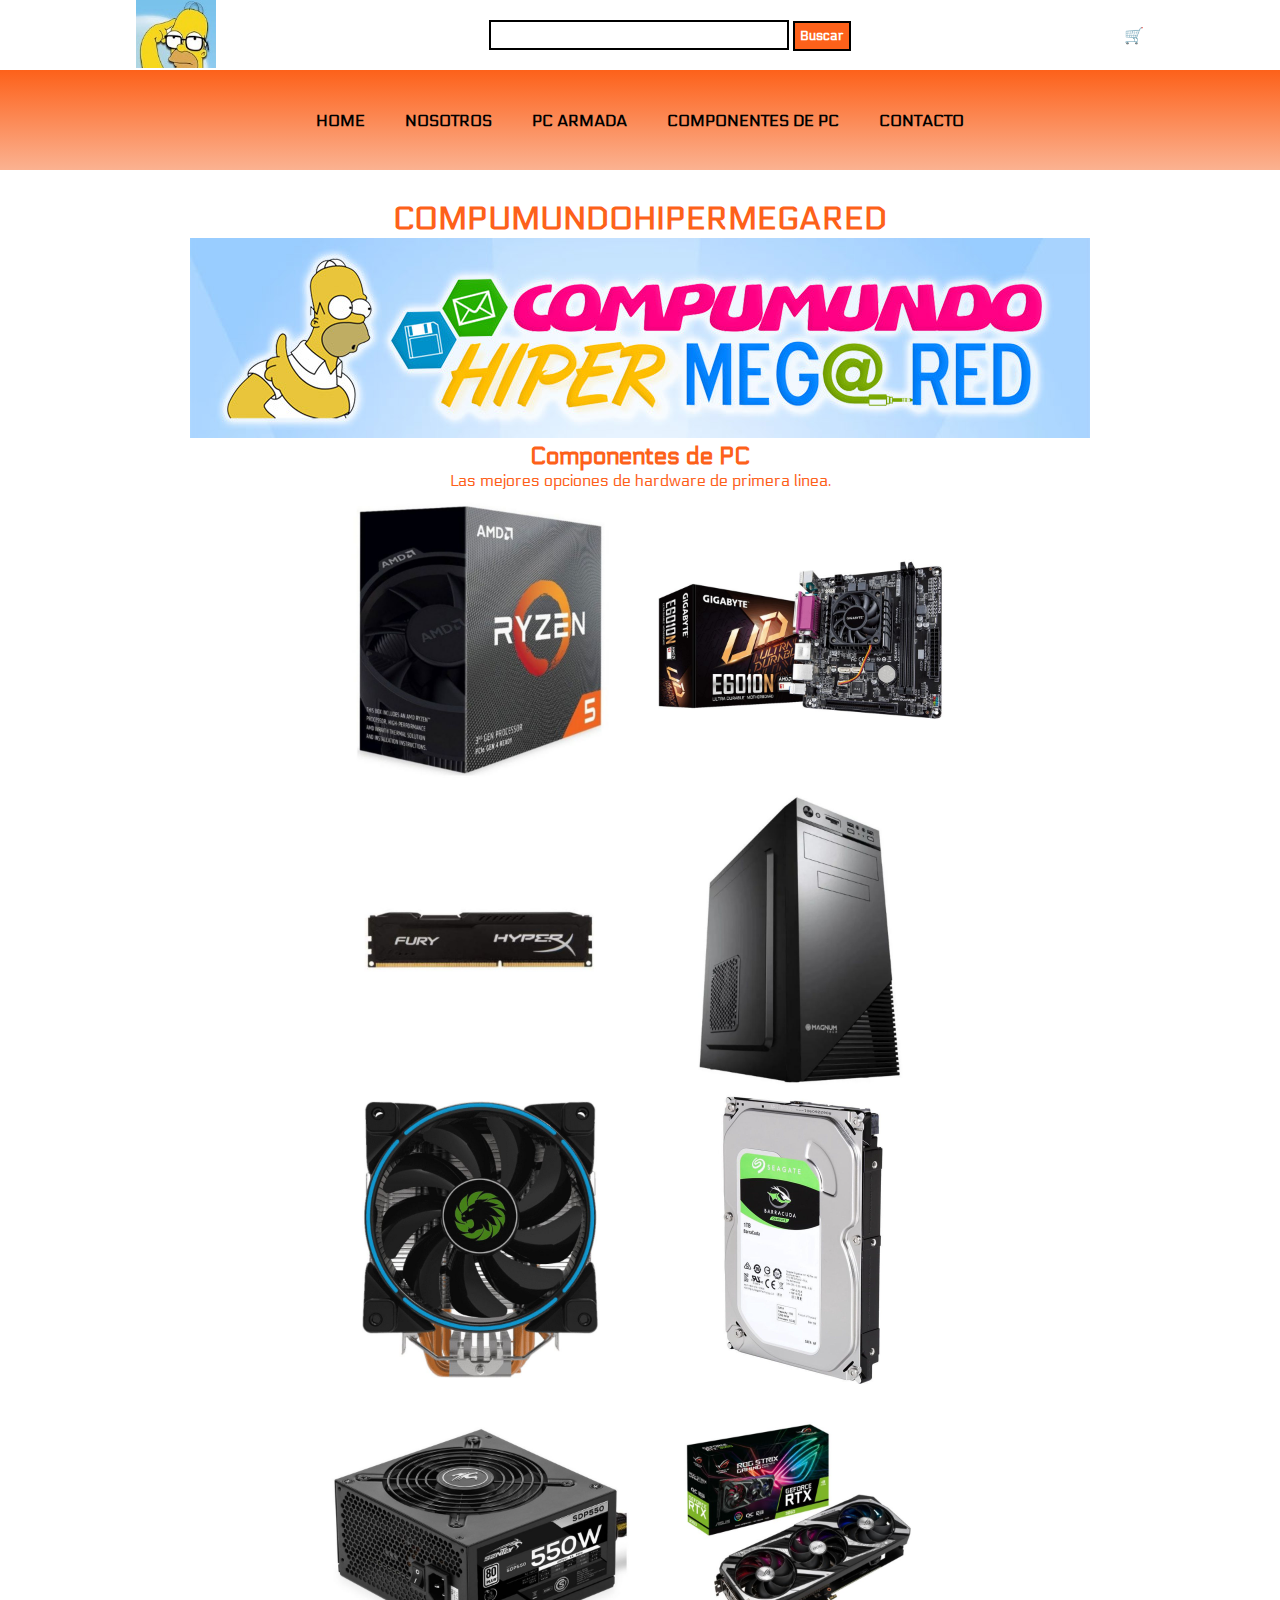
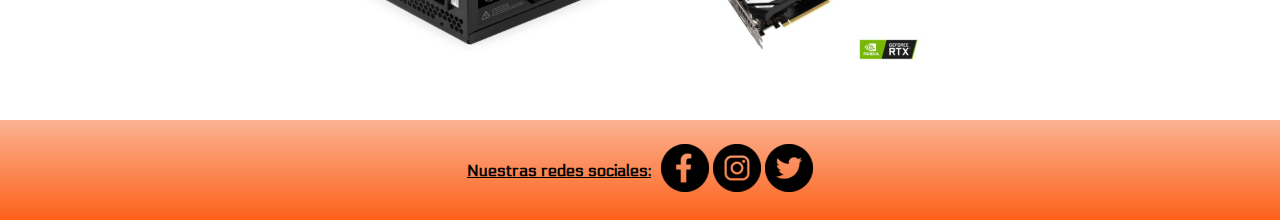
==== pages/componentes.html @ cce5738a "Primera subida de mi proyecto web" ====
<!DOCTYPE html>
<html lang="es">

<head>
    <meta charset="UTF-8">
    <meta http-equiv="X-UA-Compatible" content="IE=edge">
    <meta name="viewport" content="width=device-width, initial-scale=1.0">
    <link rel="icon" href="../img/logos/compu-logo.jpg">
    <title>COMPUMUNDOHIPERMEGARED</title>
    <link rel="stylesheet" href="../css/styles.css">
    <link rel="preconnect" href="https://fonts.gstatic.com">
    <link href="https://fonts.googleapis.com/css2?family=Electrolize&display=swap" rel="stylesheet">
</head>

<body>
    <header class="header">
        <div class="header__searchbar">
            <div>
                <a href="../index.html"><img src="../img/logos/compu-logo.jpg" class="header__logo" alt="ComupundoHiperMegaRed-logo"></a>
            </div>
            <div class="header__searcharea">
                <input type="search" name="" class="header__searchinput">
                <button class="button">Buscar</button>
            </div>
            <div>
                <span>🛒</span>
            </div>
        </div>
        <nav class="header__navbar">
            <ul class="header__navbar header__navbar--destacar">
                <li><a href="../index.html">HOME</a></li>
                <li><a href="nosotros.html">NOSOTROS</a></li>
                <li><a href="pcarmada.html">PC ARMADA</a></li>
                <li><a href="componentes.html">COMPONENTES DE PC</a></li>
                <li><a href="contacto.html">CONTACTO</a></li>
            </ul>
        </nav>
    </header>
    
    <main class="main">
        <div class="main__texto">
            <h1>COMPUMUNDOHIPERMEGARED</h1>
            <img src="../img/banners/banner-compu.jpg" alt="banner-componentes">
            <h2>Componentes de PC</h2>
            <p>Las mejores opciones de hardware de primera linea.</p>
        </div>
        <div id="main__componentesPC">
            <div id="img1">
                <img src="../img/componentes/micro1.jpeg" alt="microprocesador">
            </div>
            <div id="img2">
                <img src="../img/componentes/mother2.jpeg" alt="mother">
            </div>
            <div id="img3">
                <img src="../img/componentes/memoria3.jpeg" alt="memoria RAM">
            </div>
            <div id="img4">
                <img src="../img/componentes/gabinete4.jpeg" alt="gabinete CPU">
            </div>
            <div id="img5">
                <img src="../img/componentes/cooler5.jpeg" alt="cooler microprocesador">
            </div>
            <div id="img6">
                <img src="../img/componentes/HDD6.jpeg" alt="disco rigido">
            </div>
            <div id="img7">
                <img src="../img/componentes/fuente7.jpeg" alt="fuente de alimentacion">
            </div>
            <div id="img8">
                <img src="../img/componentes/GPU8.jpeg" alt="placa de video">
            </div>
        </div>
    </main>

    <footer class="footer">
        <span class="footer__texto">Nuestras redes sociales:</span>
        <div class="footer__redesSociales">
            <a href="https://es-la.facebook.com/"><img src="../img/logos/facebook-logo.png" alt="Facebook"></a>
            <a href="https://www.instagram.com/?hl=es-la"><img src="../img/logos/instagram-logo.png" alt="instagram"></a>
            <a href="https://twitter.com/home?lang=es"><img src="../img/logos/twitter_logo.png" alt="twitter"></a>
        </div>
    </footer>
</body>

</html>
---- css/styles.css ----
/* reseteador */
*{
    margin: 0;
    padding: 0;
    box-sizing: border-box;
}

/* header inicio */
.header{
    width: 100%;
    background-color: white;
    font-family: 'Electrolize', sans-serif;
}

.header__searchbar{
    height: 70px;

    /* flexbox */
    display: flex;
    align-items: center;
    justify-content: space-around;
}

.header__logo{
    height: 70px;
    width: 80px;
}

.header__searcharea{
    height: 30px;
}

.header__searchinput{
    height: 100%;
    width: 300px;
    border: black solid 2px;
}

.button {
    height: 100%;
    border: 2px solid black;
    color: white;
    background-color: #fd611a;
    text-align: center;
    font-weight: bolder;
    font-family: 'Electrolize', sans-serif;
    cursor: pointer;
    padding: 5px;
}

.button:hover{
    transition: 1s;
    font-size: 1rem;
}

.header__navbar{
    height: 100px;
    background: rgb(253,97,26);
    background: linear-gradient(180deg, rgba(253,97,26,1) 0%, rgba(251,178,145,1) 100%);
    font-weight: bold;
    
    /* flexbox */
    display: flex;
    align-items: center;
    justify-content: center;
    gap: 40px;
}

.header__navbar li{
    list-style: none;
}

.header__navbar a{
    text-decoration: none;
    color: black;
}

.header__navbar--destacar a:hover{
    background-color: black;
    font-weight: 700;
    color: white;
    padding: 4px;
    text-decoration: none;
}
/* header fin */

/* main inicio */
.main{
    background-color: white;
    text-align: center;
    font-family: 'Electrolize', sans-serif;
    margin: 30px 0px;
    display: flex;
    flex-direction: column;
    align-items: center;
}

.main__texto{
    color: #fd611a;
}

.main__nosotros{
    display: grid;
    grid-template-columns: 25% 50% 25%;
    grid-template-rows: 40px 60px;
    grid-template-areas: ". tituloNosotros ."
                         ". parrafoNosotros .";
}

#tituloNosotros { grid-area: tituloNosotros; }
#parrafoNosotros { grid-area: parrafoNosotros; }

.main__tablaPcArmada{
    margin-top: 30px;
    /* display: grid;
    grid-template-columns: 25% 50% 25%;
    grid-template-areas: ". main__tabla ."; */
}

.main__tabla {
    border: 3px solid;
    /* grid-area: main__tabla; */
}

.main__tablatitulo {
    color: red;
    font-size: x-large;
    font-weight: bold;
}

.main__tabla--head th{
    border: 2px solid;
    color: orangered;
}

.main__tabla--data td{
    border: 1px solid;
    color: chocolate;
}
.main__tabla--data li{
    list-style: none;
}

/* grid */
#main__componentesPC{
    display: grid;
    grid-template-columns: 25% 25% 25% 25%;
    grid-template-rows: 300px 300px 300px 300px;
    grid-template-areas: ". foto1 foto2 ."
                         ". foto3 foto4 ."
                         ". foto5 foto6 ."
                         ". foto7 foto8 .";
}

/* grid */
#img1 { grid-area: foto1; }
#img2 { grid-area: foto2; }
#img3 { grid-area: foto3; }
#img4 { grid-area: foto4; }
#img5 { grid-area: foto5; }
#img6 { grid-area: foto6; }
#img7 { grid-area: foto7; }
#img8 { grid-area: foto8; }

#main__componentesPC{
    max-width: 100%;
    max-height: 100%;
    width: 100%;
}

#main__componentesPC img{
    width: 300px;
}

.main__form{
    margin-top: 20px;
    width: 20%;
    padding: 40px 0px;
    border: solid 1px black;
}

#nombreUsuario:focus, #apellidoUsuario:focus, #emailUsuario:focus{
    width: 210px;
    height: 25px;
    background-color: rgb(247, 223, 177);
}
/* main fin */

/* footer inicio */
.footer{
    height: 100px;
    background: rgb(253,97,26);
    background: linear-gradient(0deg, rgba(253,97,26,1) 0%, rgba(251,178,145,1) 100%);
    font-family: 'Electrolize', sans-serif;

    /* flexbox */
    display: flex;
    justify-content: center;
    align-items: center;
    gap: 10px;
}

.footer__texto{
    font-style: normal;
    font-weight: bold;
    font-size: medium;
    text-decoration: underline;
}

.footer__rrss{
    /* flexbox */
    gap: 7px;
}

.footer__rrss:hover {
    transition: 3s;
    font-size: 1.5rem;
}
/* footer fin */
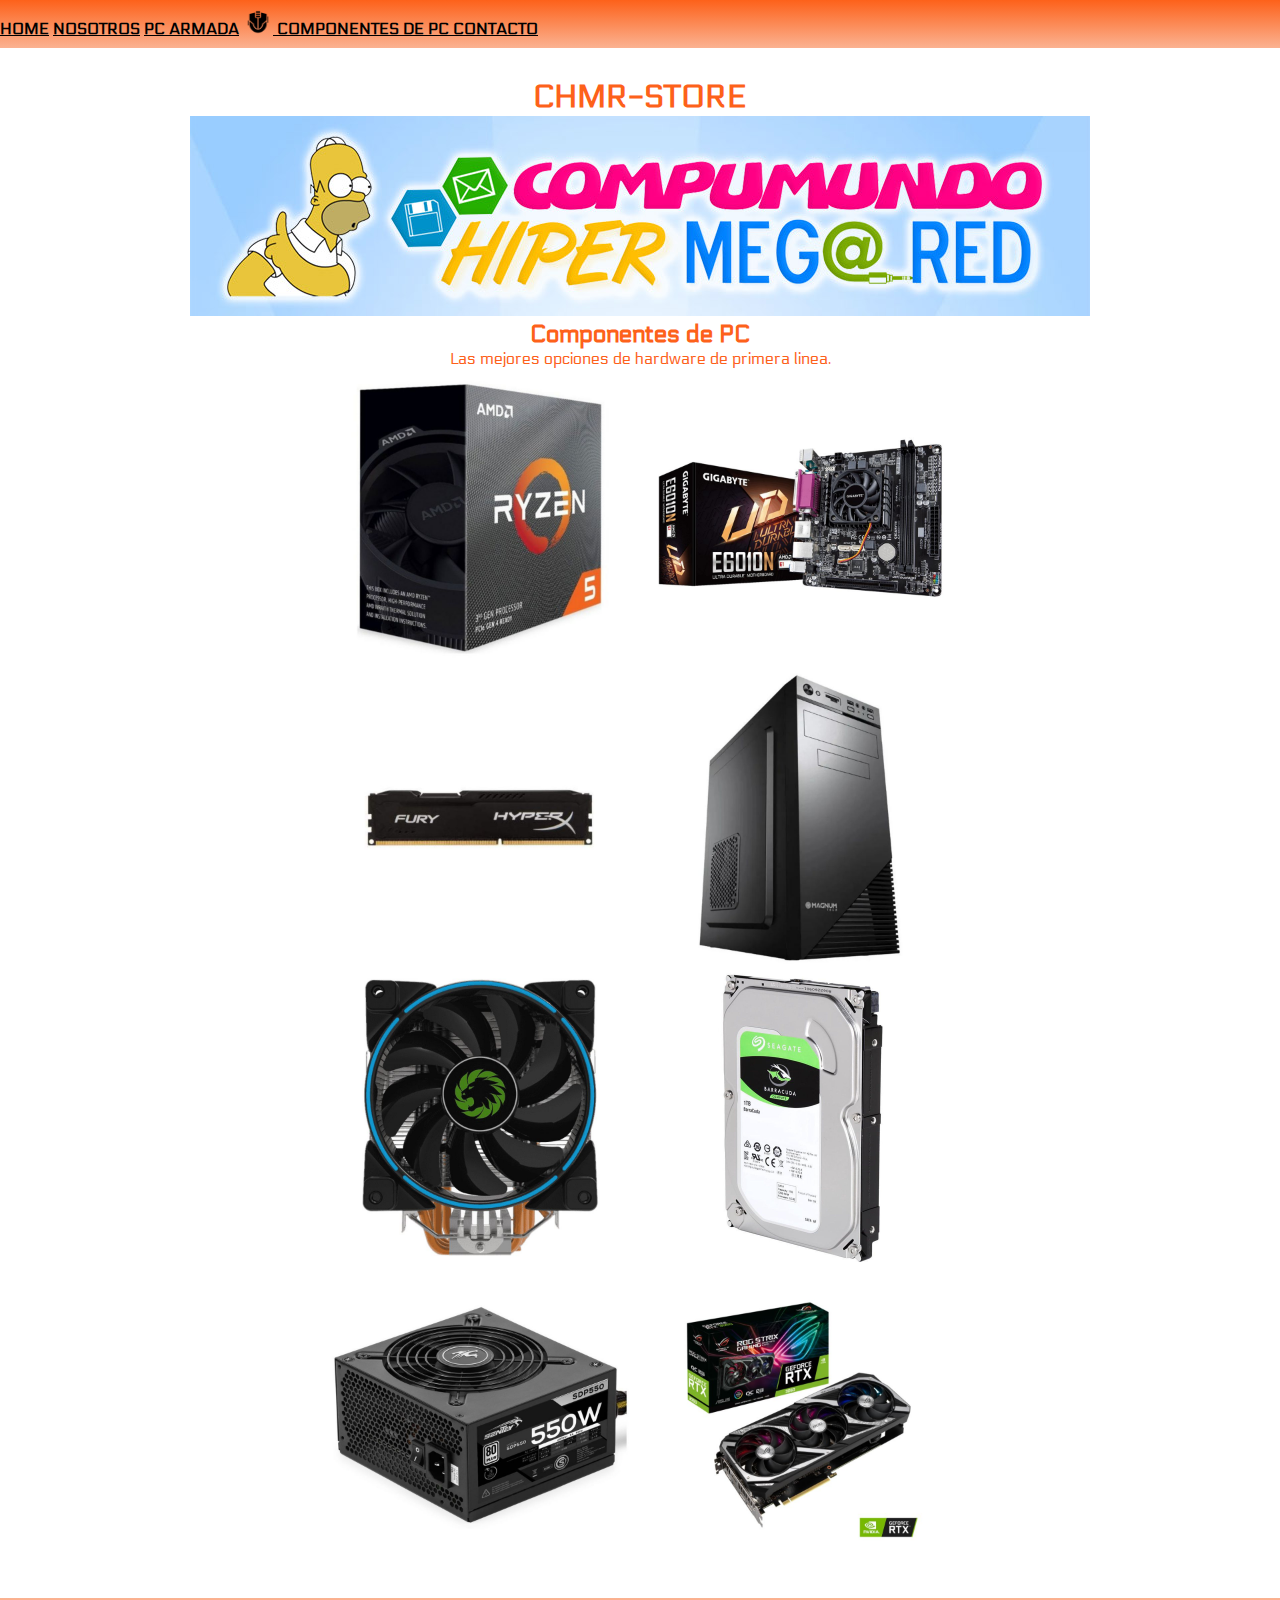
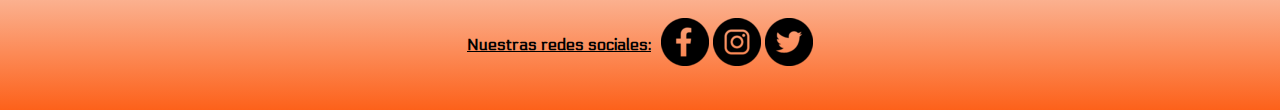
==== commit c49765e1: "Agregue Bootstrap con JS" ====
--- a/pages/componentes.html
+++ b/pages/componentes.html
@@ -5,8 +5,9 @@
     <meta charset="UTF-8">
     <meta http-equiv="X-UA-Compatible" content="IE=edge">
     <meta name="viewport" content="width=device-width, initial-scale=1.0">
+    <link href="https://cdn.jsdelivr.net/npm/bootstrap@5.0.2/dist/css/bootstrap.min.css" rel="stylesheet" integrity="sha384-EVSTQN3/azprG1Anm3QDgpJLIm9Nao0Yz1ztcQTwFspd3yD65VohhpuuCOmLASjC" crossorigin="anonymous">
     <link rel="icon" href="../img/logos/compu-logo.jpg">
-    <title>COMPUMUNDOHIPERMEGARED</title>
+    <title>CHMR-STORE</title>
     <link rel="stylesheet" href="../css/styles.css">
     <link rel="preconnect" href="https://fonts.gstatic.com">
     <link href="https://fonts.googleapis.com/css2?family=Electrolize&display=swap" rel="stylesheet">
@@ -14,32 +15,21 @@
 
 <body>
     <header class="header">
-        <div class="header__searchbar">
-            <div>
-                <a href="../index.html"><img src="../img/logos/compu-logo.jpg" class="header__logo" alt="ComupundoHiperMegaRed-logo"></a>
-            </div>
-            <div class="header__searcharea">
-                <input type="search" name="" class="header__searchinput">
-                <button class="button">Buscar</button>
-            </div>
-            <div>
-                <span>🛒</span>
-            </div>
-        </div>
-        <nav class="header__navbar">
-            <ul class="header__navbar header__navbar--destacar">
-                <li><a href="../index.html">HOME</a></li>
-                <li><a href="nosotros.html">NOSOTROS</a></li>
-                <li><a href="pcarmada.html">PC ARMADA</a></li>
-                <li><a href="componentes.html">COMPONENTES DE PC</a></li>
-                <li><a href="contacto.html">CONTACTO</a></li>
-            </ul>
+        <nav class="nav nav-pills flex-column flex-sm-row header__navbar">
+            <a class="flex-sm-fill text-sm-center nav-link header__hover" href="../index.html">HOME</a>
+            <a class="flex-sm-fill text-sm-center nav-link header__hover" href="./nosotros.html">NOSOTROS</a>
+            <a class="flex-sm-fill text-sm-center nav-link header__hover" href="./pcarmada.html">PC ARMADA</a>
+            <a class="flex-sm-fill text-sm-center nav-link header__hover" href="./componentes.html">
+                <img src="../img/logos/compu-logo.png" alt="CHMR-logo" width="30" height="24" class="d-inline-block align-text-top">
+                COMPONENTES DE PC
+            </a>
+            <a class="flex-sm-fill text-sm-center nav-link header__hover" href="./contacto.html">CONTACTO</a>
         </nav>
     </header>
     
     <main class="main">
         <div class="main__texto">
-            <h1>COMPUMUNDOHIPERMEGARED</h1>
+            <h1 class="main__titulo">CHMR-STORE</h1>
             <img src="../img/banners/banner-compu.jpg" alt="banner-componentes">
             <h2>Componentes de PC</h2>
             <p>Las mejores opciones de hardware de primera linea.</p>
@@ -74,12 +64,14 @@
 
     <footer class="footer">
         <span class="footer__texto">Nuestras redes sociales:</span>
-        <div class="footer__redesSociales">
-            <a href="https://es-la.facebook.com/"><img src="../img/logos/facebook-logo.png" alt="Facebook"></a>
-            <a href="https://www.instagram.com/?hl=es-la"><img src="../img/logos/instagram-logo.png" alt="instagram"></a>
-            <a href="https://twitter.com/home?lang=es"><img src="../img/logos/twitter_logo.png" alt="twitter"></a>
+        <div class="footer__rrss">
+            <a href="https://es-la.facebook.com/" class="footer__img"><img src="../img/logos/facebook-logo.png" alt="Facebook"></a>
+            <a href="https://www.instagram.com/?hl=es-la" class="footer__img"><img src="../img/logos/instagram-logo.png" alt="instagram"></a>
+            <a href="https://twitter.com/home?lang=es" class="footer__img"><img src="../img/logos/twitter_logo.png" alt="twitter"></a>
         </div>
     </footer>
+
+    <script src="https://cdn.jsdelivr.net/npm/bootstrap@5.0.2/dist/js/bootstrap.bundle.min.js" integrity="sha384-MrcW6ZMFYlzcLA8Nl+NtUVF0sA7MsXsP1UyJoMp4YLEuNSfAP+JcXn/tWtIaxVXM" crossorigin="anonymous"></script>
 </body>
 
 </html>--- a/css/styles.css
+++ b/css/styles.css
@@ -8,32 +8,24 @@
 /* header inicio */
 .header{
     width: 100%;
-    background-color: white;
     font-family: 'Electrolize', sans-serif;
+    background: rgb(253,97,26);
+    background: linear-gradient(180deg, rgba(253,97,26,1) 0%, rgba(251,178,145,1) 100%);
+    font-weight: bold;
 }
 
-.header__searchbar{
-    height: 70px;
-
-    /* flexbox */
-    display: flex;
-    align-items: center;
-    justify-content: space-around;
+.header__navbar{
+    padding: 10px 0px;
 }
 
-.header__logo{
-    height: 70px;
-    width: 80px;
+/* piso la clase de bootstrap nav-link */
+.nav-link{
+    color: black;
 }
 
-.header__searcharea{
-    height: 30px;
-}
-
-.header__searchinput{
-    height: 100%;
-    width: 300px;
-    border: black solid 2px;
+.header__hover:hover{
+    color: white;
+    background-color: #fd611a;
 }
 
 .button {
@@ -52,36 +44,6 @@
     transition: 1s;
     font-size: 1rem;
 }
-
-.header__navbar{
-    height: 100px;
-    background: rgb(253,97,26);
-    background: linear-gradient(180deg, rgba(253,97,26,1) 0%, rgba(251,178,145,1) 100%);
-    font-weight: bold;
-    
-    /* flexbox */
-    display: flex;
-    align-items: center;
-    justify-content: center;
-    gap: 40px;
-}
-
-.header__navbar li{
-    list-style: none;
-}
-
-.header__navbar a{
-    text-decoration: none;
-    color: black;
-}
-
-.header__navbar--destacar a:hover{
-    background-color: black;
-    font-weight: 700;
-    color: white;
-    padding: 4px;
-    text-decoration: none;
-}
 /* header fin */
 
 /* main inicio */
@@ -99,6 +61,10 @@
     color: #fd611a;
 }
 
+.main__titulo{
+    font-weight: bolder;
+}
+
 .main__nosotros{
     display: grid;
     grid-template-columns: 25% 50% 25%;
@@ -112,14 +78,10 @@
 
 .main__tablaPcArmada{
     margin-top: 30px;
-    /* display: grid;
-    grid-template-columns: 25% 50% 25%;
-    grid-template-areas: ". main__tabla ."; */
 }
 
 .main__tabla {
     border: 3px solid;
-    /* grid-area: main__tabla; */
 }
 
 .main__tablatitulo {
@@ -188,7 +150,7 @@
 
 /* footer inicio */
 .footer{
-    height: 100px;
+    padding: 20px 0px 40px;
     background: rgb(253,97,26);
     background: linear-gradient(0deg, rgba(253,97,26,1) 0%, rgba(251,178,145,1) 100%);
     font-family: 'Electrolize', sans-serif;
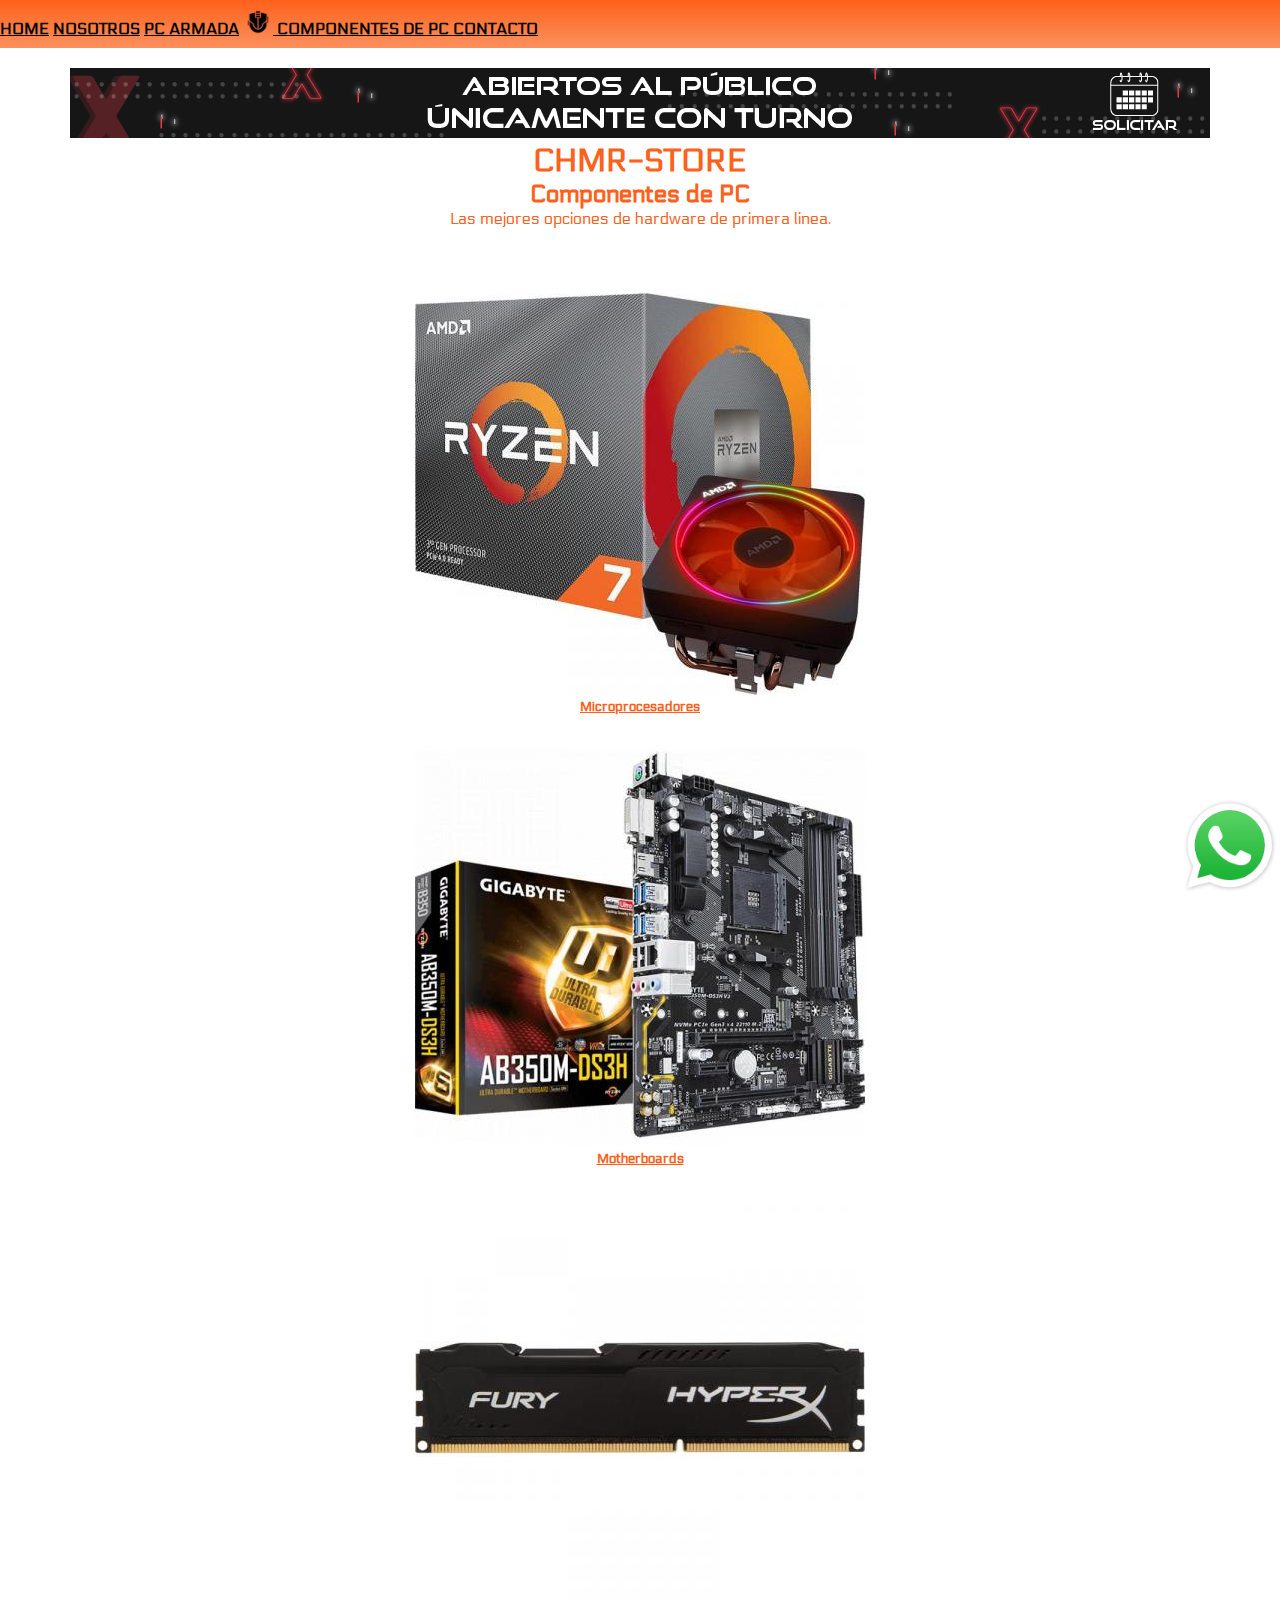
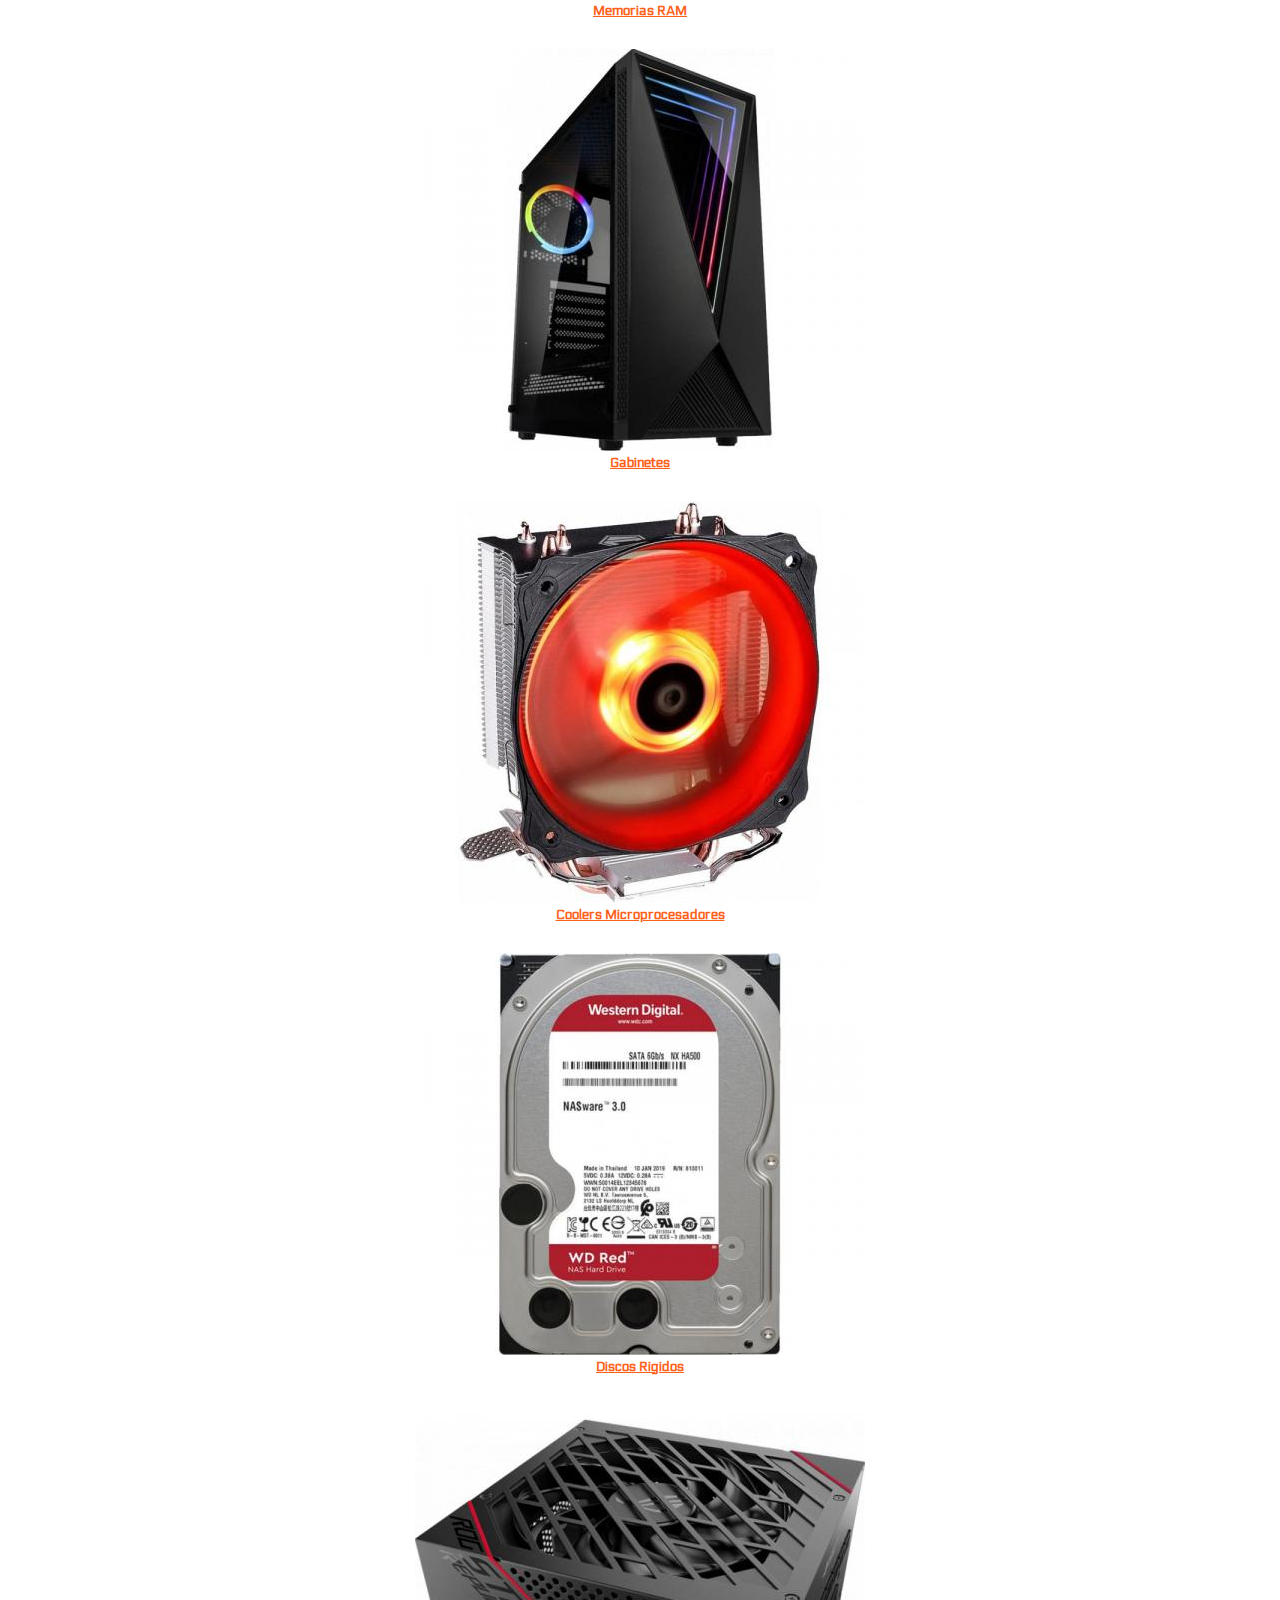
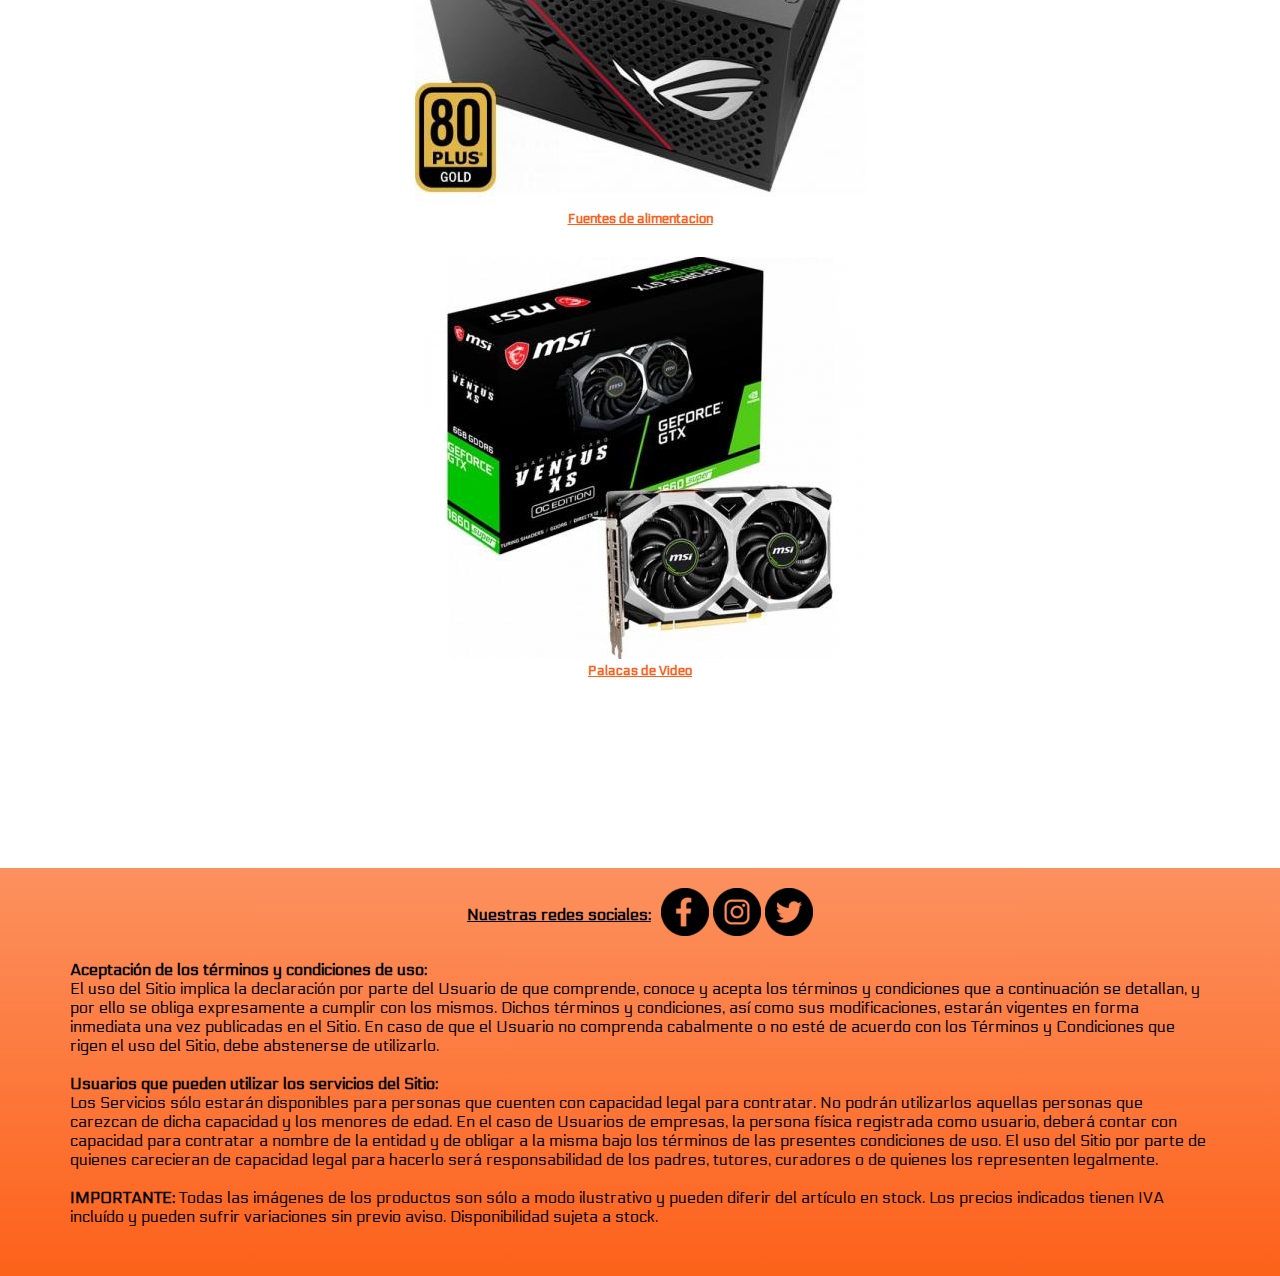
==== commit c1070498: "DESAFÍO COMPLEMENTARIO - Subida al servidor" ====
--- a/pages/componentes.html
+++ b/pages/componentes.html
@@ -5,9 +5,11 @@
     <meta charset="UTF-8">
     <meta http-equiv="X-UA-Compatible" content="IE=edge">
     <meta name="viewport" content="width=device-width, initial-scale=1.0">
+    <meta name="description" content="Tienda Informatica: Las mejores propuestas para hacer realidad tu PC GAMER.">
+    <meta name="keywords" content="COMPUTADORA, PC, INFORMATICA, GAMER, CPU, MICROPROCESADOR, AMD, INTEL, MOTHERBOARD, MEMORIA RAM, RYZEN, i5, i7, i9">
     <link href="https://cdn.jsdelivr.net/npm/bootstrap@5.0.2/dist/css/bootstrap.min.css" rel="stylesheet" integrity="sha384-EVSTQN3/azprG1Anm3QDgpJLIm9Nao0Yz1ztcQTwFspd3yD65VohhpuuCOmLASjC" crossorigin="anonymous">
-    <link rel="icon" href="../img/logos/compu-logo.jpg">
-    <title>CHMR-STORE</title>
+    <link rel="icon" href="../img/logos/compu-logo.png">
+    <title>COMPONENTES | CHMR-STORE®</title>
     <link rel="stylesheet" href="../css/styles.css">
     <link rel="preconnect" href="https://fonts.gstatic.com">
     <link href="https://fonts.googleapis.com/css2?family=Electrolize&display=swap" rel="stylesheet">
@@ -29,45 +31,111 @@
     
     <main class="main">
         <div class="main__texto">
+            <div class="main__componentesImg">
+                <img src="../img/banners/turnoweb.png" alt="banner-componentes" id="bannerGrande">
+                <img src="../img/banners/turnoweb-min.png" alt="banner-componentes" id="bannerChico">
+            </div>
             <h1 class="main__titulo">CHMR-STORE</h1>
-            <img src="../img/banners/banner-compu.jpg" alt="banner-componentes">
             <h2>Componentes de PC</h2>
             <p>Las mejores opciones de hardware de primera linea.</p>
         </div>
-        <div id="main__componentesPC">
-            <div id="img1">
-                <img src="../img/componentes/micro1.jpeg" alt="microprocesador">
+
+        <div class="row row-cols-1 row-cols-md-2 g-4 galeria">
+            <div class="col">
+                <div class="card">
+                    <img src="../img/componentes/micro1.jpeg" class="card-img-top" alt="microprocesador">
+                    <div class="card-body">
+                        <h5 class="card-title">Microprocesadores</h5>
+                    </div>
+                </div>
             </div>
-            <div id="img2">
-                <img src="../img/componentes/mother2.jpeg" alt="mother">
+            <div class="col">
+                <div class="card">
+                    <img src="../img/componentes/mother2.jpeg" class="card-img-top" alt="motherboard">
+                    <div class="card-body">
+                        <h5 class="card-title">Motherboards</h5>
+                    </div>
+                </div>
             </div>
-            <div id="img3">
-                <img src="../img/componentes/memoria3.jpeg" alt="memoria RAM">
+            <div class="col">
+                <div class="card">
+                    <img src="../img/componentes/memoria3.jpeg" class="card-img-top" alt="memoria">
+                    <div class="card-body">
+                        <h5 class="card-title">Memorias RAM</h5>
+                    </div>
+                </div>
             </div>
-            <div id="img4">
-                <img src="../img/componentes/gabinete4.jpeg" alt="gabinete CPU">
+            <div class="col">
+                <div class="card">
+                    <img src="../img/componentes/gabinete4.jpeg" class="card-img-top" alt="gabinete">
+                    <div class="card-body">
+                        <h5 class="card-title">Gabinetes</h5>
+                    </div>
+                </div>
             </div>
-            <div id="img5">
-                <img src="../img/componentes/cooler5.jpeg" alt="cooler microprocesador">
+            <div class="col">
+                <div class="card">
+                    <img src="../img/componentes/cooler5.jpeg" class="card-img-top" alt="cooler microprocesador">
+                    <div class="card-body">
+                        <h5 class="card-title">Coolers Microprocesadores</h5>
+                    </div>
+                </div>
             </div>
-            <div id="img6">
-                <img src="../img/componentes/HDD6.jpeg" alt="disco rigido">
+            <div class="col">
+                <div class="card">
+                    <img src="../img/componentes/HDD6.jpeg" class="card-img-top" alt="disco rigido">
+                    <div class="card-body">
+                        <h5 class="card-title">Discos Rigidos</h5>
+                    </div>
+                </div>
             </div>
-            <div id="img7">
-                <img src="../img/componentes/fuente7.jpeg" alt="fuente de alimentacion">
+            <div class="col">
+                <div class="card">
+                    <img src="../img/componentes/fuente7.jpeg" class="card-img-top" alt="fuente de alimentacion">
+                    <div class="card-body">
+                        <h5 class="card-title">Fuentes de alimentacion</h5>
+                    </div>
+                </div>
             </div>
-            <div id="img8">
-                <img src="../img/componentes/GPU8.jpeg" alt="placa de video">
+            <div class="col">
+                <div class="card">
+                    <img src="../img/componentes/GPU8.jpeg" class="card-img-top" alt="placa de video">
+                    <div class="card-body">
+                        <h5 class="card-title">Palacas de Video</h5>
+                    </div>
+                </div>
             </div>
+        </div>
+
+        <div class="main__wsp">
+            <a href="#"><img src="../img/logos/whatsappGreen.png" alt="whatsapp" width="100" height="100" class="wsp"></a>
         </div>
     </main>
 
     <footer class="footer">
-        <span class="footer__texto">Nuestras redes sociales:</span>
         <div class="footer__rrss">
-            <a href="https://es-la.facebook.com/" class="footer__img"><img src="../img/logos/facebook-logo.png" alt="Facebook"></a>
-            <a href="https://www.instagram.com/?hl=es-la" class="footer__img"><img src="../img/logos/instagram-logo.png" alt="instagram"></a>
-            <a href="https://twitter.com/home?lang=es" class="footer__img"><img src="../img/logos/twitter_logo.png" alt="twitter"></a>
+            <span class="footer__rrssTexto">Nuestras redes sociales:</span>
+            <div class="footer__rrssImg">
+                <a href="https://es-la.facebook.com/" class="footer__img"><img src="../img/logos/facebook-logo.png" alt="Facebook"></a>
+                <a href="https://www.instagram.com/?hl=es-la" class="footer__img"><img src="../img/logos/instagram-logo.png" alt="instagram"></a>
+                <a href="https://twitter.com/home?lang=es" class="footer__img"><img src="../img/logos/twitter_logo.png" alt="twitter"></a>
+            </div>
+        </div>
+        <div class="footer__legales">
+            <p>
+                <strong>Aceptación de los términos y condiciones de uso:</strong><br>
+                El uso del Sitio implica la declaración por parte del Usuario de que comprende, conoce y acepta los términos y condiciones que a continuación se detallan, y por ello se obliga expresamente a cumplir con los mismos. 
+                Dichos términos y condiciones, así como sus modificaciones, estarán vigentes en forma inmediata una vez publicadas en el Sitio. 
+                En caso de que el Usuario no comprenda cabalmente o no esté de acuerdo con los Términos y Condiciones que rigen el uso del Sitio, debe abstenerse de utilizarlo.
+                <br><br>
+                <strong>Usuarios que pueden utilizar los servicios del Sitio:</strong><br>
+                Los Servicios sólo estarán disponibles para personas que cuenten con capacidad legal para contratar. No podrán utilizarlos aquellas personas que carezcan de dicha capacidad y los menores de edad. 
+                En el caso de Usuarios de empresas, la persona física registrada como usuario, deberá contar con capacidad para contratar a nombre de la entidad y de obligar a la misma bajo los términos de las presentes condiciones de uso. 
+                El uso del Sitio por parte de quienes carecieran de capacidad legal para hacerlo será responsabilidad de los padres, tutores, curadores o de quienes los representen legalmente.
+                <br><br>
+                <strong>IMPORTANTE:</strong> Todas las imágenes de los productos son sólo a modo ilustrativo y pueden diferir del artículo en stock. Los precios indicados tienen IVA incluído y pueden sufrir variaciones sin previo aviso. 
+                Disponibilidad sujeta a stock.
+            </p>
         </div>
     </footer>
 
--- a/css/styles.css
+++ b/css/styles.css
@@ -1,181 +1,2 @@
-/* reseteador */
-*{
-    margin: 0;
-    padding: 0;
-    box-sizing: border-box;
-}
-
-/* header inicio */
-.header{
-    width: 100%;
-    font-family: 'Electrolize', sans-serif;
-    background: rgb(253,97,26);
-    background: linear-gradient(180deg, rgba(253,97,26,1) 0%, rgba(251,178,145,1) 100%);
-    font-weight: bold;
-}
-
-.header__navbar{
-    padding: 10px 0px;
-}
-
-/* piso la clase de bootstrap nav-link */
-.nav-link{
-    color: black;
-}
-
-.header__hover:hover{
-    color: white;
-    background-color: #fd611a;
-}
-
-.button {
-    height: 100%;
-    border: 2px solid black;
-    color: white;
-    background-color: #fd611a;
-    text-align: center;
-    font-weight: bolder;
-    font-family: 'Electrolize', sans-serif;
-    cursor: pointer;
-    padding: 5px;
-}
-
-.button:hover{
-    transition: 1s;
-    font-size: 1rem;
-}
-/* header fin */
-
-/* main inicio */
-.main{
-    background-color: white;
-    text-align: center;
-    font-family: 'Electrolize', sans-serif;
-    margin: 30px 0px;
-    display: flex;
-    flex-direction: column;
-    align-items: center;
-}
-
-.main__texto{
-    color: #fd611a;
-}
-
-.main__titulo{
-    font-weight: bolder;
-}
-
-.main__nosotros{
-    display: grid;
-    grid-template-columns: 25% 50% 25%;
-    grid-template-rows: 40px 60px;
-    grid-template-areas: ". tituloNosotros ."
-                         ". parrafoNosotros .";
-}
-
-#tituloNosotros { grid-area: tituloNosotros; }
-#parrafoNosotros { grid-area: parrafoNosotros; }
-
-.main__tablaPcArmada{
-    margin-top: 30px;
-}
-
-.main__tabla {
-    border: 3px solid;
-}
-
-.main__tablatitulo {
-    color: red;
-    font-size: x-large;
-    font-weight: bold;
-}
-
-.main__tabla--head th{
-    border: 2px solid;
-    color: orangered;
-}
-
-.main__tabla--data td{
-    border: 1px solid;
-    color: chocolate;
-}
-.main__tabla--data li{
-    list-style: none;
-}
-
-/* grid */
-#main__componentesPC{
-    display: grid;
-    grid-template-columns: 25% 25% 25% 25%;
-    grid-template-rows: 300px 300px 300px 300px;
-    grid-template-areas: ". foto1 foto2 ."
-                         ". foto3 foto4 ."
-                         ". foto5 foto6 ."
-                         ". foto7 foto8 .";
-}
-
-/* grid */
-#img1 { grid-area: foto1; }
-#img2 { grid-area: foto2; }
-#img3 { grid-area: foto3; }
-#img4 { grid-area: foto4; }
-#img5 { grid-area: foto5; }
-#img6 { grid-area: foto6; }
-#img7 { grid-area: foto7; }
-#img8 { grid-area: foto8; }
-
-#main__componentesPC{
-    max-width: 100%;
-    max-height: 100%;
-    width: 100%;
-}
-
-#main__componentesPC img{
-    width: 300px;
-}
-
-.main__form{
-    margin-top: 20px;
-    width: 20%;
-    padding: 40px 0px;
-    border: solid 1px black;
-}
-
-#nombreUsuario:focus, #apellidoUsuario:focus, #emailUsuario:focus{
-    width: 210px;
-    height: 25px;
-    background-color: rgb(247, 223, 177);
-}
-/* main fin */
-
-/* footer inicio */
-.footer{
-    padding: 20px 0px 40px;
-    background: rgb(253,97,26);
-    background: linear-gradient(0deg, rgba(253,97,26,1) 0%, rgba(251,178,145,1) 100%);
-    font-family: 'Electrolize', sans-serif;
-
-    /* flexbox */
-    display: flex;
-    justify-content: center;
-    align-items: center;
-    gap: 10px;
-}
-
-.footer__texto{
-    font-style: normal;
-    font-weight: bold;
-    font-size: medium;
-    text-decoration: underline;
-}
-
-.footer__rrss{
-    /* flexbox */
-    gap: 7px;
-}
-
-.footer__rrss:hover {
-    transition: 3s;
-    font-size: 1.5rem;
-}
-/* footer fin */+*{margin:0;padding:0;-webkit-box-sizing:border-box;box-sizing:border-box}.header{width:100%;font-family:"Electrolize",sans-serif;background:-webkit-gradient(linear, left top, left bottom, from(#fd611a), to(#fc915f));background:linear-gradient(180deg, #fd611a 0%, #fc915f 100%);font-weight:bold;position:-webkit-sticky;position:sticky;z-index:9999;top:0px}.header .header__navbar{padding:10px 0px}.header .header__navbar .nav-link{color:#000}.header .header__navbar .header__hover:hover{color:#fff;background-color:#fd611a}.footer{padding:20px 10px 40px;background:-webkit-gradient(linear, left bottom, left top, from(#fd611a), to(#fc915f));background:linear-gradient(0deg, #fd611a 0%, #fc915f 100%);font-family:"Electrolize",sans-serif;display:-webkit-box;display:-ms-flexbox;display:flex;-webkit-box-pack:center;-ms-flex-pack:center;justify-content:center;-webkit-box-align:center;-ms-flex-align:center;align-items:center;-webkit-box-orient:vertical;-webkit-box-direction:normal;-ms-flex-direction:column;flex-direction:column;gap:10px}.footer .footer__rrss{width:100%;display:-webkit-box;display:-ms-flexbox;display:flex;-webkit-box-orient:horizontal;-webkit-box-direction:normal;-ms-flex-direction:row;flex-direction:row;-webkit-box-pack:center;-ms-flex-pack:center;justify-content:center;-webkit-box-align:center;-ms-flex-align:center;align-items:center;gap:10px}.footer .footer__rrss .footer__rrssTexto{font-style:normal;font-weight:bold;font-size:medium;text-decoration:underline}.footer .footer__rrss .footer__rrssImg{gap:7px}.footer .footer__rrss .footer__rrssImg:hover{-webkit-transition:1s;transition:1s;font-size:2rem}.footer .footer__legales{margin:10px;padding:0px 50px 0px}@media only screen and (max-width: 1200px){.main__componentesImg #bannerGrande{display:none}}@media only screen and (max-width: 992px){.main__pcArmadaImg{-webkit-box-orient:vertical;-webkit-box-direction:normal;-ms-flex-direction:column;flex-direction:column}}@media only screen and (max-width: 768px){.mapa{display:none}}@media only screen and (max-width: 576px){.main__wsp,.main__componentesImg{display:none}}@media only screen and (min-width: 1200px){#bannerChico{display:none}}.main{background-color:#fff;text-align:center;font-family:"Electrolize",sans-serif;margin:20px 0px;display:-webkit-box;display:-ms-flexbox;display:flex;-webkit-box-orient:vertical;-webkit-box-direction:normal;-ms-flex-direction:column;flex-direction:column;-webkit-box-align:center;-ms-flex-align:center;align-items:center}.main .main__texto{-ms-flex-line-pack:center;align-content:center;color:#fd611a}.main .main__texto .main__titulo{font-weight:bolder}.main .main__texto .figure{display:-webkit-box;display:-ms-flexbox;display:flex;-webkit-box-orient:vertical;-webkit-box-direction:normal;-ms-flex-direction:column;flex-direction:column}.main .main__texto .figure .figure-caption{font-family:"Electrolize",sans-serif;color:#fd611a}.main .main__pcArmada{-ms-flex-line-pack:center;align-content:center}.main .main__pcArmada .main__pcArmadaTitulo{margin-bottom:15px;color:#ff4500;text-decoration:underline}.main .main__pcArmada .main__pcArmadaImg{margin:40px 0px;display:-webkit-box;display:-ms-flexbox;display:flex;width:100%}.main .main__pcArmada .main__pcArmadaImgMarca:hover{opacity:0.5}.main .main__pcArmada .main__pcArmadaImgSize{padding:15px;width:100%;height:auto}.main .galeria{padding:50px;max-width:75%;min-width:350px}.main .galeria .col .card{padding:15px}.main .galeria .col .card .card-body .card-title{font-family:"Electrolize",sans-serif;color:#fd611a;text-decoration:underline}.main .main__form{margin:40px 0px;font-weight:bolder;border:1px solid #ff4500;border-radius:15px;padding:10px;background-color:#fadbcc;color:#000}.main .main__form .form-control:focus{border-color:#fd611a;-webkit-box-shadow:0 0 0 0.01rem #fd611a;box-shadow:0 0 0 0.01rem #fd611a}.main .main__form .button{height:100%;border:2px solid #000;color:#fff;background-color:#fd611a;text-align:center;font-weight:bolder;font-family:"Electrolize",sans-serif;cursor:pointer;padding:5px 15px}.main .main__wsp{width:100%;height:100%;text-align:right;position:-webkit-sticky;position:sticky;bottom:0px;z-index:1}
+/*# sourceMappingURL=styles.css.map */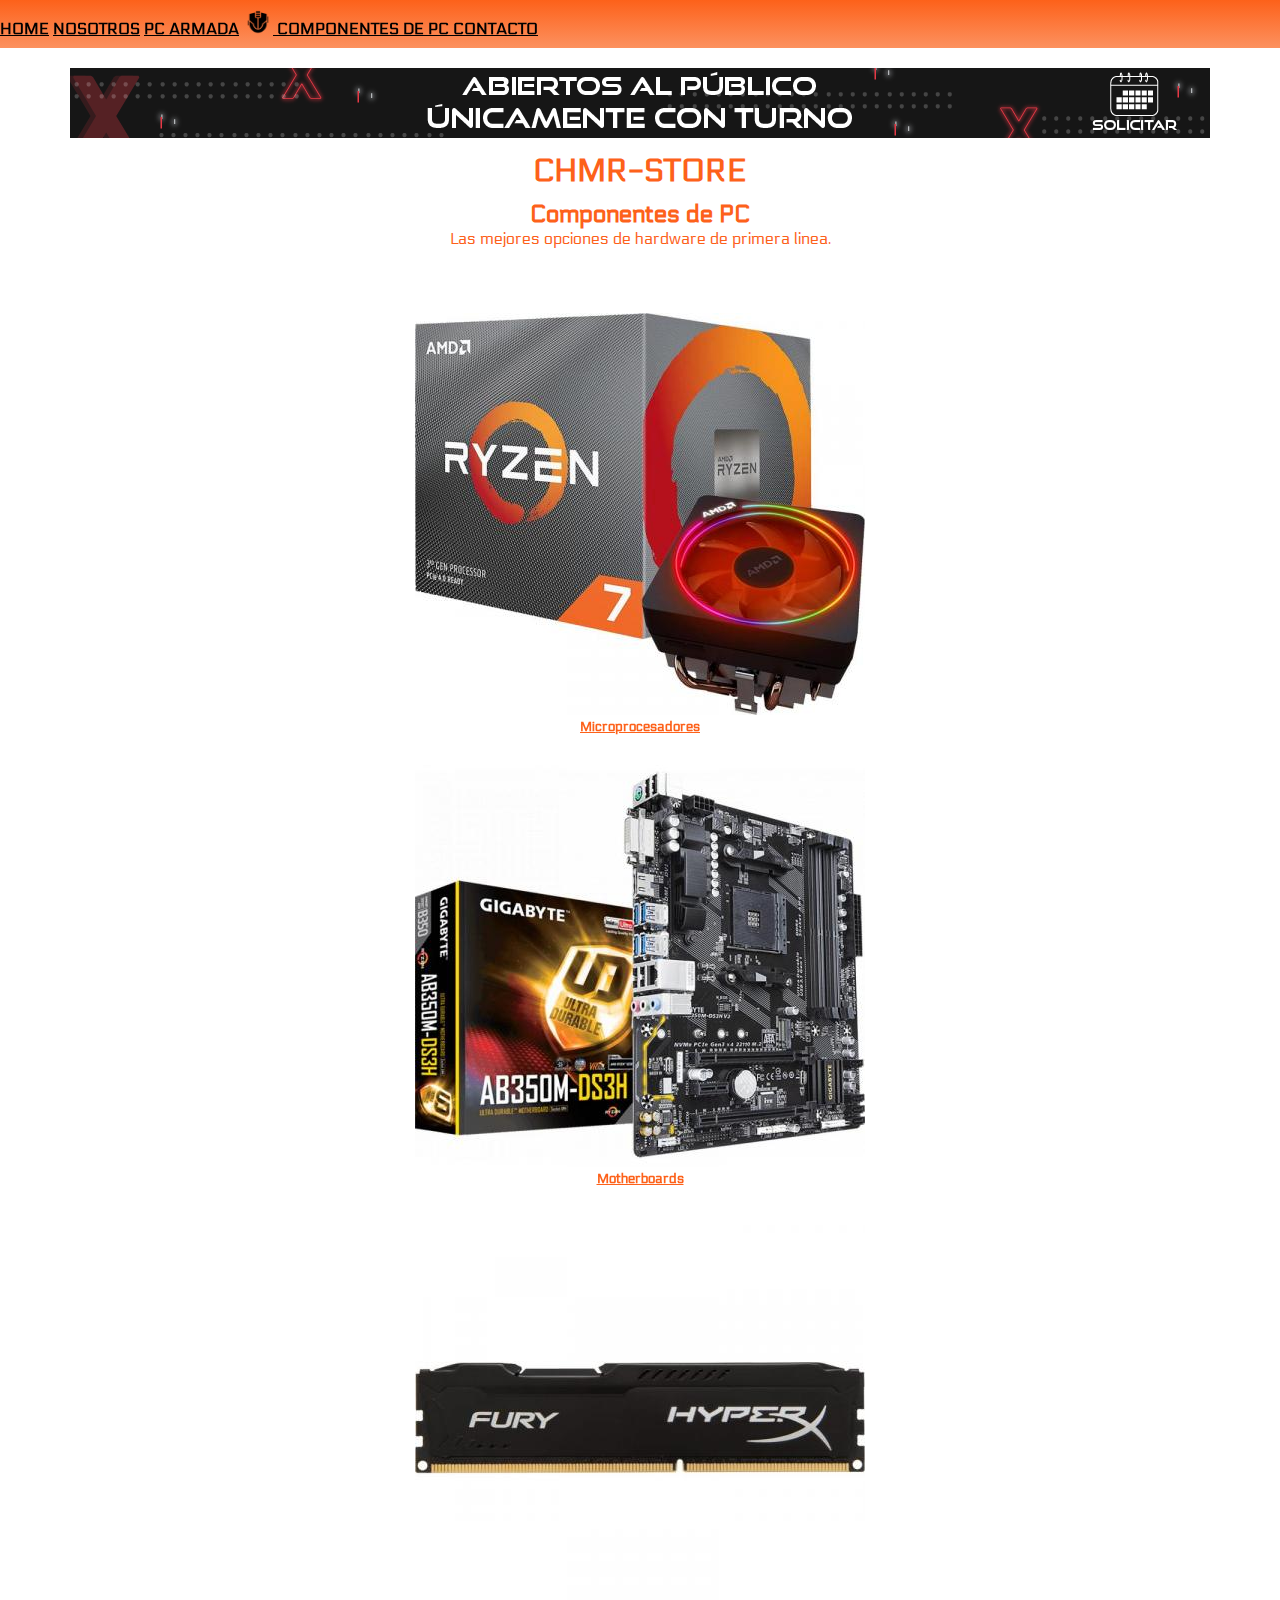
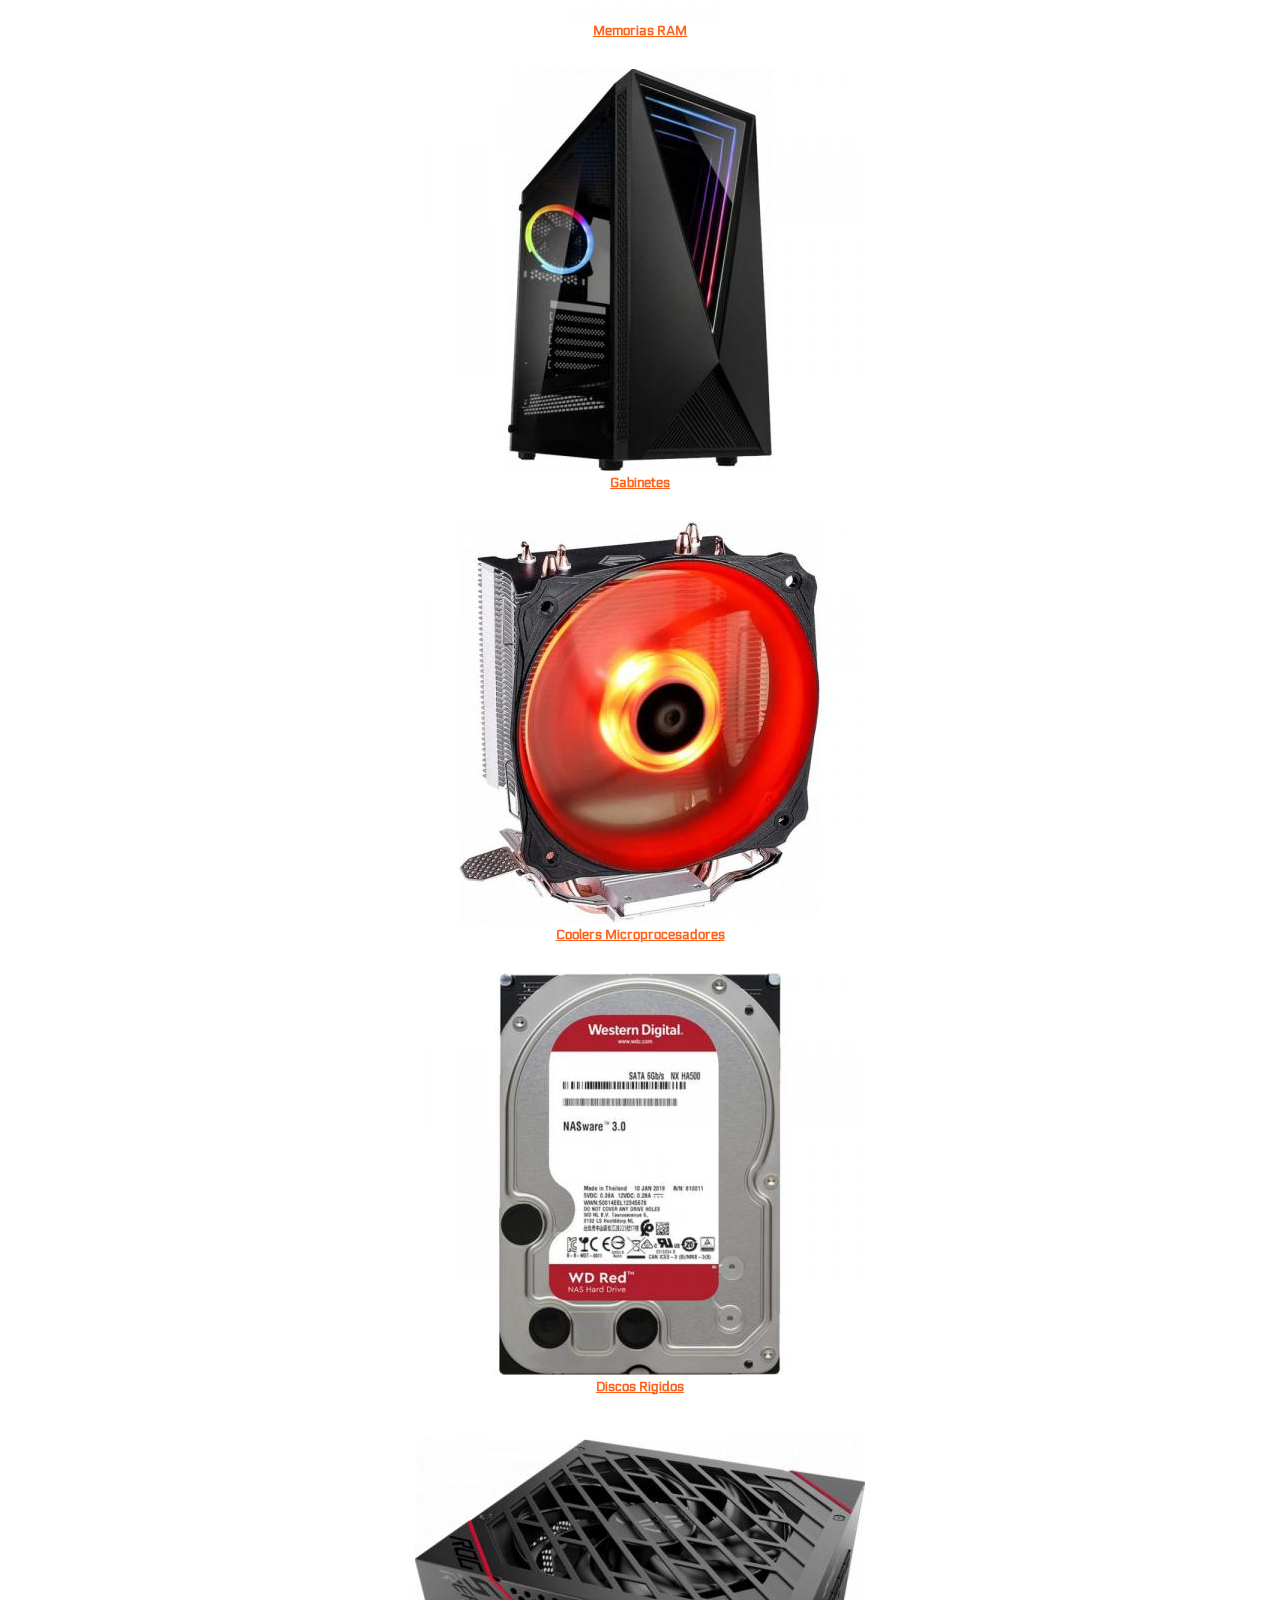
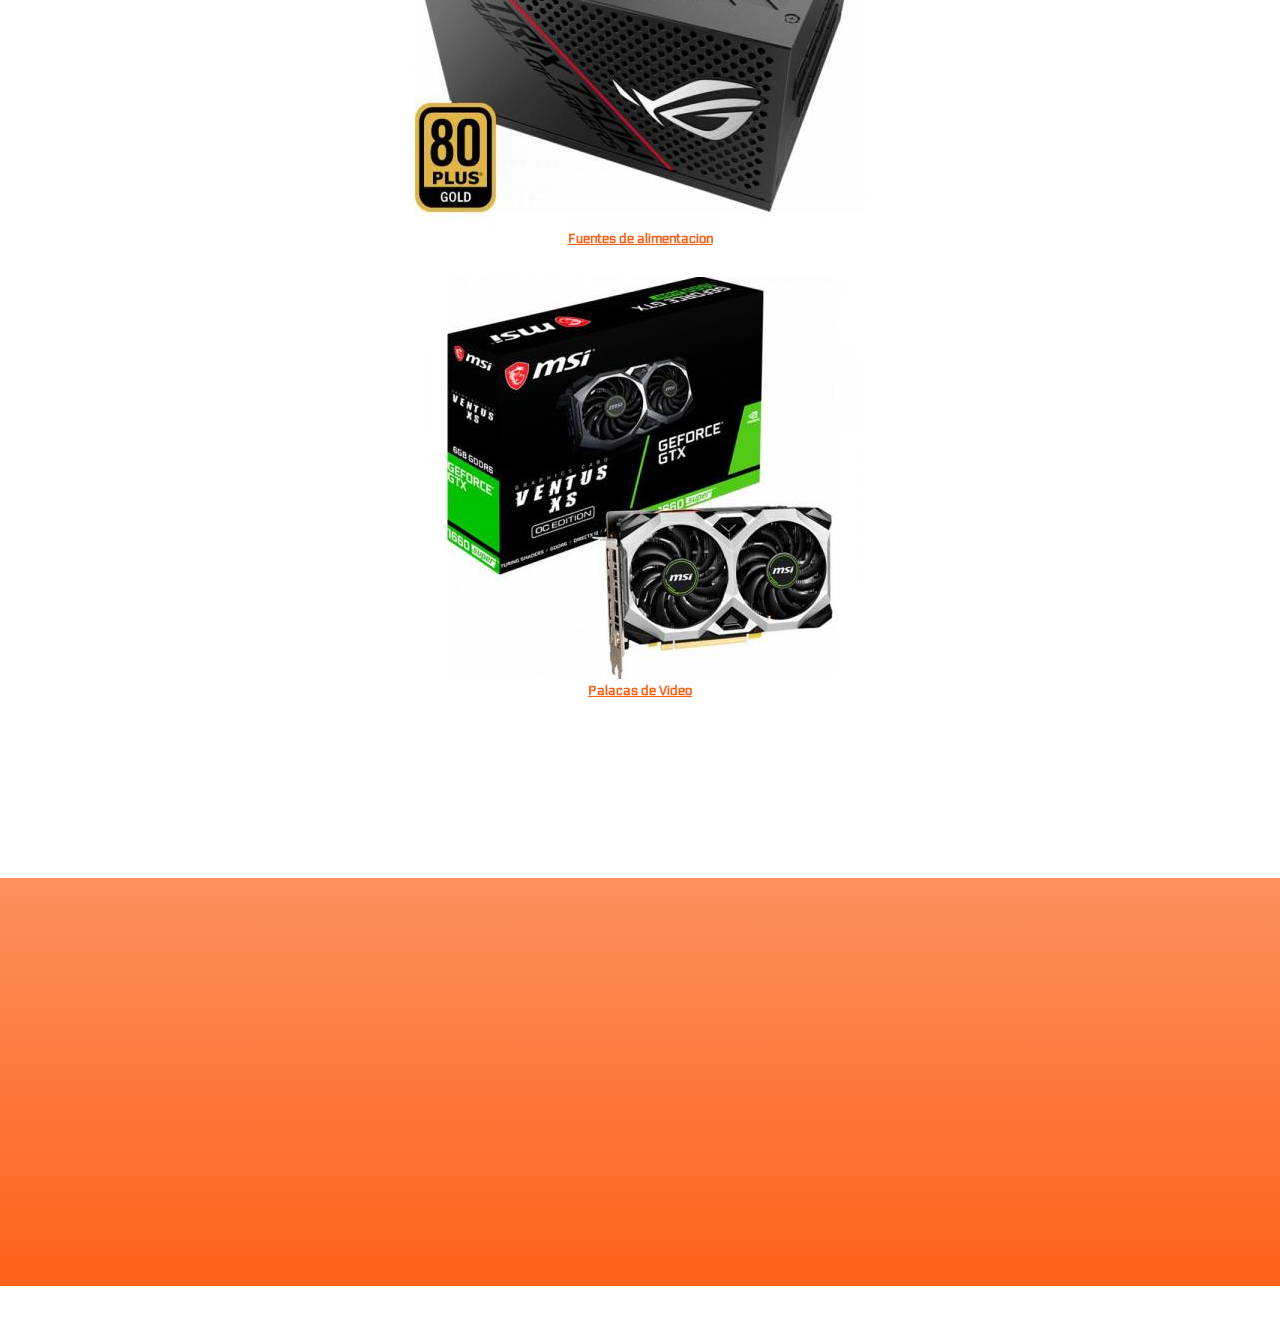
==== commit 9a9953c1: "Correcciones menores y animaciones." ====
--- a/pages/componentes.html
+++ b/pages/componentes.html
@@ -11,13 +11,14 @@
     <link rel="icon" href="../img/logos/compu-logo.png">
     <title>COMPONENTES | CHMR-STORE®</title>
     <link rel="stylesheet" href="../css/styles.css">
+    <link rel="stylesheet" href="https://unpkg.com/aos@next/dist/aos.css" />
     <link rel="preconnect" href="https://fonts.gstatic.com">
     <link href="https://fonts.googleapis.com/css2?family=Electrolize&display=swap" rel="stylesheet">
 </head>
 
 <body>
     <header class="header">
-        <nav class="nav nav-pills flex-column flex-sm-row header__navbar">
+        <nav class="nav nav-pills flex-column flex-sm-row header__navbar" data-aos="fade-down" data-aos-delay="300">
             <a class="flex-sm-fill text-sm-center nav-link header__hover" href="../index.html">HOME</a>
             <a class="flex-sm-fill text-sm-center nav-link header__hover" href="./nosotros.html">NOSOTROS</a>
             <a class="flex-sm-fill text-sm-center nav-link header__hover" href="./pcarmada.html">PC ARMADA</a>
@@ -42,7 +43,7 @@
 
         <div class="row row-cols-1 row-cols-md-2 g-4 galeria">
             <div class="col">
-                <div class="card">
+                <div class="card" data-aos="fade-up-right" data-aos-duration="1000">
                     <img src="../img/componentes/micro1.jpeg" class="card-img-top" alt="microprocesador">
                     <div class="card-body">
                         <h5 class="card-title">Microprocesadores</h5>
@@ -50,7 +51,7 @@
                 </div>
             </div>
             <div class="col">
-                <div class="card">
+                <div class="card" data-aos="fade-up-left" data-aos-duration="1000">
                     <img src="../img/componentes/mother2.jpeg" class="card-img-top" alt="motherboard">
                     <div class="card-body">
                         <h5 class="card-title">Motherboards</h5>
@@ -58,7 +59,7 @@
                 </div>
             </div>
             <div class="col">
-                <div class="card">
+                <div class="card" data-aos="fade-up-right" data-aos-duration="1000">
                     <img src="../img/componentes/memoria3.jpeg" class="card-img-top" alt="memoria">
                     <div class="card-body">
                         <h5 class="card-title">Memorias RAM</h5>
@@ -66,7 +67,7 @@
                 </div>
             </div>
             <div class="col">
-                <div class="card">
+                <div class="card" data-aos="fade-up-left" data-aos-duration="1000">
                     <img src="../img/componentes/gabinete4.jpeg" class="card-img-top" alt="gabinete">
                     <div class="card-body">
                         <h5 class="card-title">Gabinetes</h5>
@@ -74,7 +75,7 @@
                 </div>
             </div>
             <div class="col">
-                <div class="card">
+                <div class="card" data-aos="fade-up-right" data-aos-duration="1000">
                     <img src="../img/componentes/cooler5.jpeg" class="card-img-top" alt="cooler microprocesador">
                     <div class="card-body">
                         <h5 class="card-title">Coolers Microprocesadores</h5>
@@ -82,7 +83,7 @@
                 </div>
             </div>
             <div class="col">
-                <div class="card">
+                <div class="card" data-aos="fade-up-left" data-aos-duration="1000">
                     <img src="../img/componentes/HDD6.jpeg" class="card-img-top" alt="disco rigido">
                     <div class="card-body">
                         <h5 class="card-title">Discos Rigidos</h5>
@@ -90,7 +91,7 @@
                 </div>
             </div>
             <div class="col">
-                <div class="card">
+                <div class="card" data-aos="fade-up-right" data-aos-duration="1000">
                     <img src="../img/componentes/fuente7.jpeg" class="card-img-top" alt="fuente de alimentacion">
                     <div class="card-body">
                         <h5 class="card-title">Fuentes de alimentacion</h5>
@@ -98,7 +99,7 @@
                 </div>
             </div>
             <div class="col">
-                <div class="card">
+                <div class="card" data-aos="fade-up-left" data-aos-duration="1000">
                     <img src="../img/componentes/GPU8.jpeg" class="card-img-top" alt="placa de video">
                     <div class="card-body">
                         <h5 class="card-title">Palacas de Video</h5>
@@ -107,13 +108,13 @@
             </div>
         </div>
 
-        <div class="main__wsp">
-            <a href="#"><img src="../img/logos/whatsappGreen.png" alt="whatsapp" width="100" height="100" class="wsp"></a>
+        <div class="main__wsp" data-aos="fade-up">
+            <a href="tel:+"><img src="../img/logos/whatsappGreen.png" alt="whatsapp" width="90" height="90" class="wsp"></a>
         </div>
     </main>
 
     <footer class="footer">
-        <div class="footer__rrss">
+        <div class="footer__rrss" data-aos="fade-up" data-aos-delay="500">
             <span class="footer__rrssTexto">Nuestras redes sociales:</span>
             <div class="footer__rrssImg">
                 <a href="https://es-la.facebook.com/" class="footer__img"><img src="../img/logos/facebook-logo.png" alt="Facebook"></a>
@@ -121,7 +122,7 @@
                 <a href="https://twitter.com/home?lang=es" class="footer__img"><img src="../img/logos/twitter_logo.png" alt="twitter"></a>
             </div>
         </div>
-        <div class="footer__legales">
+        <div class="footer__legales" data-aos="fade-up">
             <p>
                 <strong>Aceptación de los términos y condiciones de uso:</strong><br>
                 El uso del Sitio implica la declaración por parte del Usuario de que comprende, conoce y acepta los términos y condiciones que a continuación se detallan, y por ello se obliga expresamente a cumplir con los mismos. 
@@ -140,6 +141,8 @@
     </footer>
 
     <script src="https://cdn.jsdelivr.net/npm/bootstrap@5.0.2/dist/js/bootstrap.bundle.min.js" integrity="sha384-MrcW6ZMFYlzcLA8Nl+NtUVF0sA7MsXsP1UyJoMp4YLEuNSfAP+JcXn/tWtIaxVXM" crossorigin="anonymous"></script>
+    <script src="https://unpkg.com/aos@next/dist/aos.js"></script>
+    <script>AOS.init();</script>
 </body>
 
 </html>--- a/css/styles.css
+++ b/css/styles.css
@@ -1,2 +1,2 @@
-*{margin:0;padding:0;-webkit-box-sizing:border-box;box-sizing:border-box}.header{width:100%;font-family:"Electrolize",sans-serif;background:-webkit-gradient(linear, left top, left bottom, from(#fd611a), to(#fc915f));background:linear-gradient(180deg, #fd611a 0%, #fc915f 100%);font-weight:bold;position:-webkit-sticky;position:sticky;z-index:9999;top:0px}.header .header__navbar{padding:10px 0px}.header .header__navbar .nav-link{color:#000}.header .header__navbar .header__hover:hover{color:#fff;background-color:#fd611a}.footer{padding:20px 10px 40px;background:-webkit-gradient(linear, left bottom, left top, from(#fd611a), to(#fc915f));background:linear-gradient(0deg, #fd611a 0%, #fc915f 100%);font-family:"Electrolize",sans-serif;display:-webkit-box;display:-ms-flexbox;display:flex;-webkit-box-pack:center;-ms-flex-pack:center;justify-content:center;-webkit-box-align:center;-ms-flex-align:center;align-items:center;-webkit-box-orient:vertical;-webkit-box-direction:normal;-ms-flex-direction:column;flex-direction:column;gap:10px}.footer .footer__rrss{width:100%;display:-webkit-box;display:-ms-flexbox;display:flex;-webkit-box-orient:horizontal;-webkit-box-direction:normal;-ms-flex-direction:row;flex-direction:row;-webkit-box-pack:center;-ms-flex-pack:center;justify-content:center;-webkit-box-align:center;-ms-flex-align:center;align-items:center;gap:10px}.footer .footer__rrss .footer__rrssTexto{font-style:normal;font-weight:bold;font-size:medium;text-decoration:underline}.footer .footer__rrss .footer__rrssImg{gap:7px}.footer .footer__rrss .footer__rrssImg:hover{-webkit-transition:1s;transition:1s;font-size:2rem}.footer .footer__legales{margin:10px;padding:0px 50px 0px}@media only screen and (max-width: 1200px){.main__componentesImg #bannerGrande{display:none}}@media only screen and (max-width: 992px){.main__pcArmadaImg{-webkit-box-orient:vertical;-webkit-box-direction:normal;-ms-flex-direction:column;flex-direction:column}}@media only screen and (max-width: 768px){.mapa{display:none}}@media only screen and (max-width: 576px){.main__wsp,.main__componentesImg{display:none}}@media only screen and (min-width: 1200px){#bannerChico{display:none}}.main{background-color:#fff;text-align:center;font-family:"Electrolize",sans-serif;margin:20px 0px;display:-webkit-box;display:-ms-flexbox;display:flex;-webkit-box-orient:vertical;-webkit-box-direction:normal;-ms-flex-direction:column;flex-direction:column;-webkit-box-align:center;-ms-flex-align:center;align-items:center}.main .main__texto{-ms-flex-line-pack:center;align-content:center;color:#fd611a}.main .main__texto .main__titulo{font-weight:bolder}.main .main__texto .figure{display:-webkit-box;display:-ms-flexbox;display:flex;-webkit-box-orient:vertical;-webkit-box-direction:normal;-ms-flex-direction:column;flex-direction:column}.main .main__texto .figure .figure-caption{font-family:"Electrolize",sans-serif;color:#fd611a}.main .main__pcArmada{-ms-flex-line-pack:center;align-content:center}.main .main__pcArmada .main__pcArmadaTitulo{margin-bottom:15px;color:#ff4500;text-decoration:underline}.main .main__pcArmada .main__pcArmadaImg{margin:40px 0px;display:-webkit-box;display:-ms-flexbox;display:flex;width:100%}.main .main__pcArmada .main__pcArmadaImgMarca:hover{opacity:0.5}.main .main__pcArmada .main__pcArmadaImgSize{padding:15px;width:100%;height:auto}.main .galeria{padding:50px;max-width:75%;min-width:350px}.main .galeria .col .card{padding:15px}.main .galeria .col .card .card-body .card-title{font-family:"Electrolize",sans-serif;color:#fd611a;text-decoration:underline}.main .main__form{margin:40px 0px;font-weight:bolder;border:1px solid #ff4500;border-radius:15px;padding:10px;background-color:#fadbcc;color:#000}.main .main__form .form-control:focus{border-color:#fd611a;-webkit-box-shadow:0 0 0 0.01rem #fd611a;box-shadow:0 0 0 0.01rem #fd611a}.main .main__form .button{height:100%;border:2px solid #000;color:#fff;background-color:#fd611a;text-align:center;font-weight:bolder;font-family:"Electrolize",sans-serif;cursor:pointer;padding:5px 15px}.main .main__wsp{width:100%;height:100%;text-align:right;position:-webkit-sticky;position:sticky;bottom:0px;z-index:1}
+*{margin:0;padding:0;-webkit-box-sizing:border-box;box-sizing:border-box}.header{width:100%;font-family:"Electrolize",sans-serif;background:-webkit-gradient(linear, left top, left bottom, from(#fd611a), to(#fc915f));background:linear-gradient(180deg, #fd611a 0%, #fc915f 100%);font-weight:bold;position:-webkit-sticky;position:sticky;z-index:9999;top:0px}.header .header__navbar{padding:10px 0px}.header .header__navbar .nav-link{color:#000}.header .header__navbar .header__hover:hover{color:#fff;background-color:#fd611a}.footer{padding:20px 10px 40px;background:-webkit-gradient(linear, left bottom, left top, from(#fd611a), to(#fc915f));background:linear-gradient(0deg, #fd611a 0%, #fc915f 100%);font-family:"Electrolize",sans-serif;display:-webkit-box;display:-ms-flexbox;display:flex;-webkit-box-pack:center;-ms-flex-pack:center;justify-content:center;-webkit-box-align:center;-ms-flex-align:center;align-items:center;-webkit-box-orient:vertical;-webkit-box-direction:normal;-ms-flex-direction:column;flex-direction:column;gap:10px}.footer .footer__rrss{width:100%;display:-webkit-box;display:-ms-flexbox;display:flex;-webkit-box-orient:horizontal;-webkit-box-direction:normal;-ms-flex-direction:row;flex-direction:row;-webkit-box-pack:center;-ms-flex-pack:center;justify-content:center;-webkit-box-align:center;-ms-flex-align:center;align-items:center;gap:10px}.footer .footer__rrss .footer__rrssTexto{font-style:normal;font-weight:bold;font-size:medium;text-decoration:underline}.footer .footer__rrss .footer__rrssImg{gap:7px}.footer .footer__rrss .footer__rrssImg:hover{-webkit-transition:1s;transition:1s;font-size:2rem}.footer .footer__legales{margin:10px;padding:0px 50px 0px}@media only screen and (max-width: 1200px){.main__componentesImg #bannerGrande{display:none}}@media only screen and (max-width: 992px){.main__pcArmadaImg{-webkit-box-orient:vertical;-webkit-box-direction:normal;-ms-flex-direction:column;flex-direction:column}}@media only screen and (max-width: 768px){.mapa{display:none}}@media only screen and (max-width: 576px){.main__wsp,.main__componentesImg{display:none}}@media only screen and (min-width: 1200px){#bannerChico{display:none}}.main{background-color:#fff;text-align:center;font-family:"Electrolize",sans-serif;margin:20px 0px;display:-webkit-box;display:-ms-flexbox;display:flex;-webkit-box-orient:vertical;-webkit-box-direction:normal;-ms-flex-direction:column;flex-direction:column;-webkit-box-align:center;-ms-flex-align:center;align-items:center}.main .main__texto{-ms-flex-line-pack:center;align-content:center;color:#fd611a}.main .main__texto .main__titulo{margin:10px;font-weight:bolder}.main .main__texto .figure{display:-webkit-box;display:-ms-flexbox;display:flex;-webkit-box-orient:vertical;-webkit-box-direction:normal;-ms-flex-direction:column;flex-direction:column}.main .main__texto .figure .figure-caption{font-family:"Electrolize",sans-serif;color:#fd611a}.main .main__pcArmada{-ms-flex-line-pack:center;align-content:center}.main .main__pcArmada .main__pcArmadaTitulo{margin-bottom:15px;color:#ff4500;text-decoration:underline}.main .main__pcArmada .main__pcArmadaImg{margin:40px 0px;display:-webkit-box;display:-ms-flexbox;display:flex;width:100%}.main .main__pcArmada .main__pcArmadaImgMarca:hover{opacity:0.5}.main .main__pcArmada .main__pcArmadaImgSize{padding:15px;width:100%;height:auto}.main .galeria{padding:50px;max-width:75%;min-width:350px}.main .galeria .col .card{padding:15px}.main .galeria .col .card .card-body .card-title{font-family:"Electrolize",sans-serif;color:#fd611a;text-decoration:underline}.main .main__form{margin:40px 0px;font-weight:bolder;border:1px solid #ff4500;border-radius:15px;padding:10px;background-color:#fadbcc;color:#000}.main .main__form .form-control:focus{border-color:#fd611a;-webkit-box-shadow:0 0 0 0.01rem #fd611a;box-shadow:0 0 0 0.01rem #fd611a}.main .main__form .button{height:100%;border:2px solid #000;color:#fff;background-color:#fd611a;text-align:center;font-weight:bolder;font-family:"Electrolize",sans-serif;cursor:pointer;padding:5px 15px}.main .main__wsp{width:100%;height:100%;text-align:right;position:-webkit-sticky;position:sticky;bottom:0px;z-index:1}
 /*# sourceMappingURL=styles.css.map */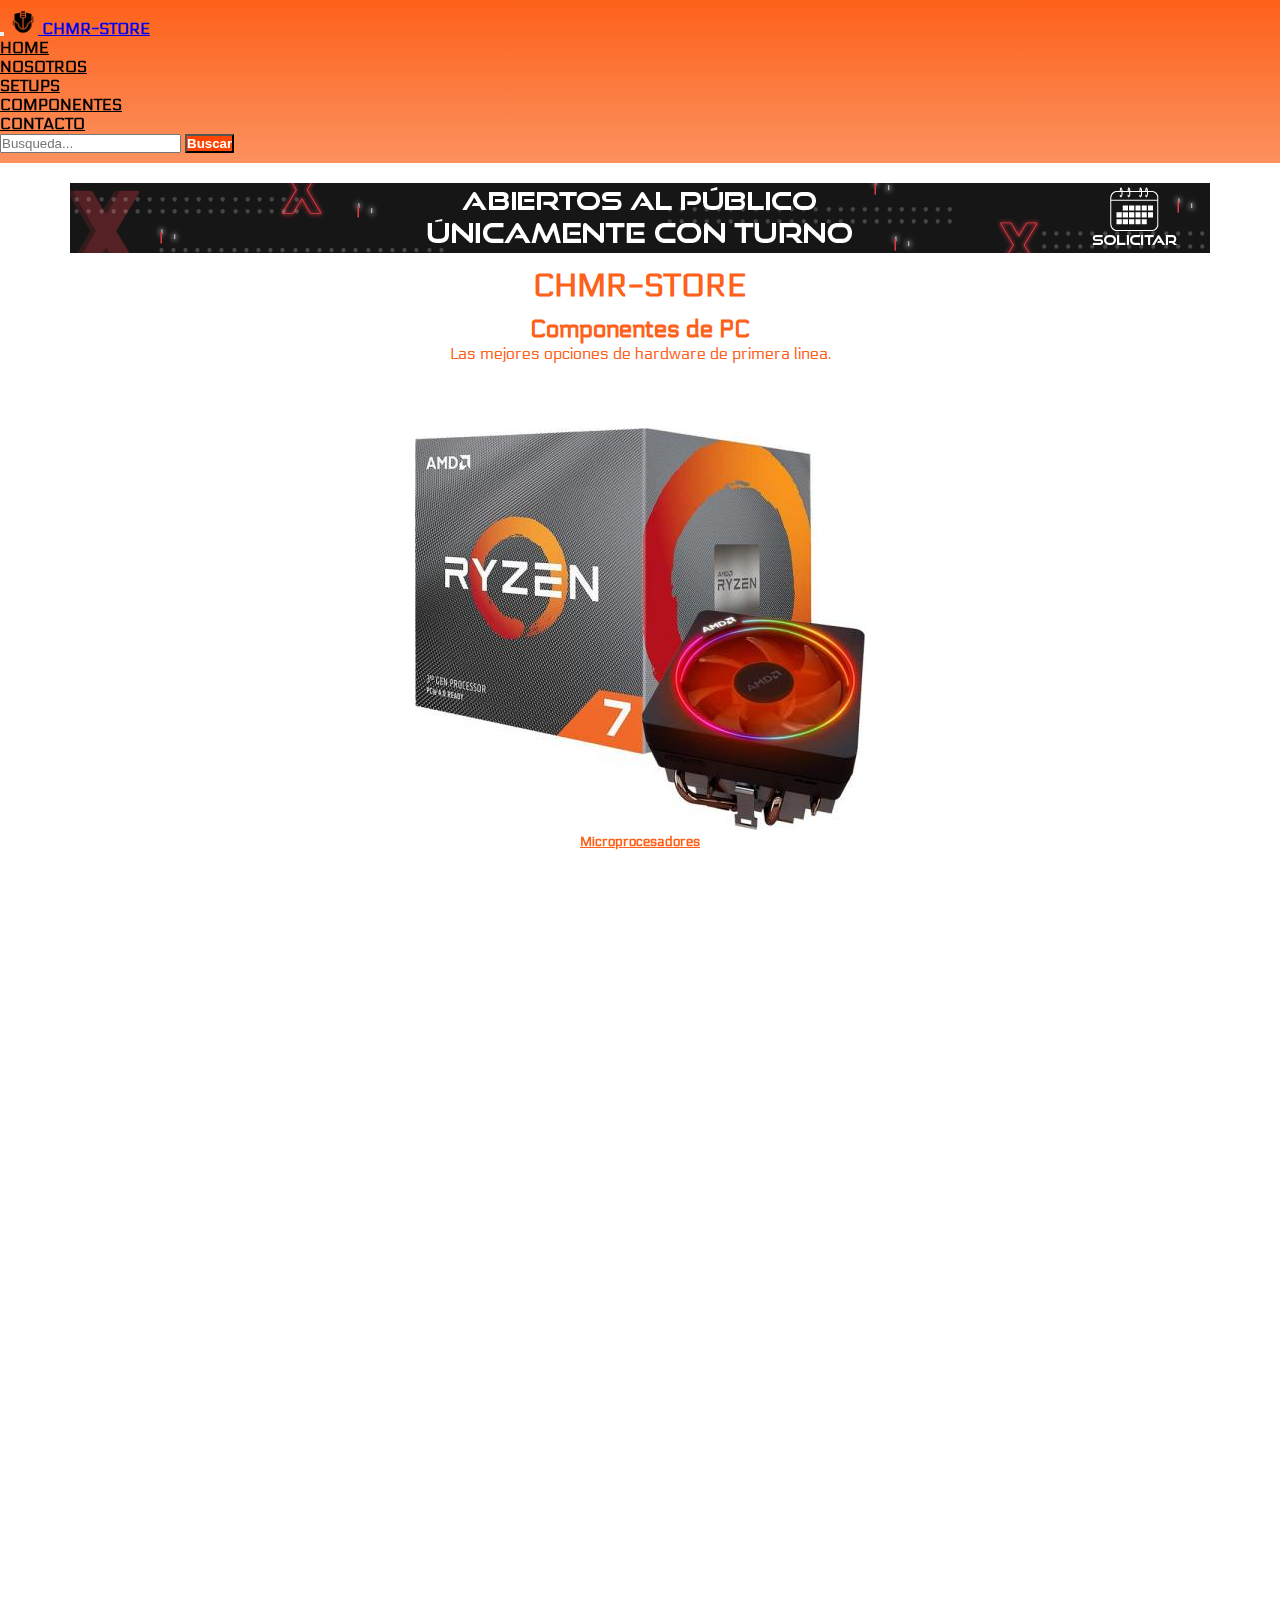
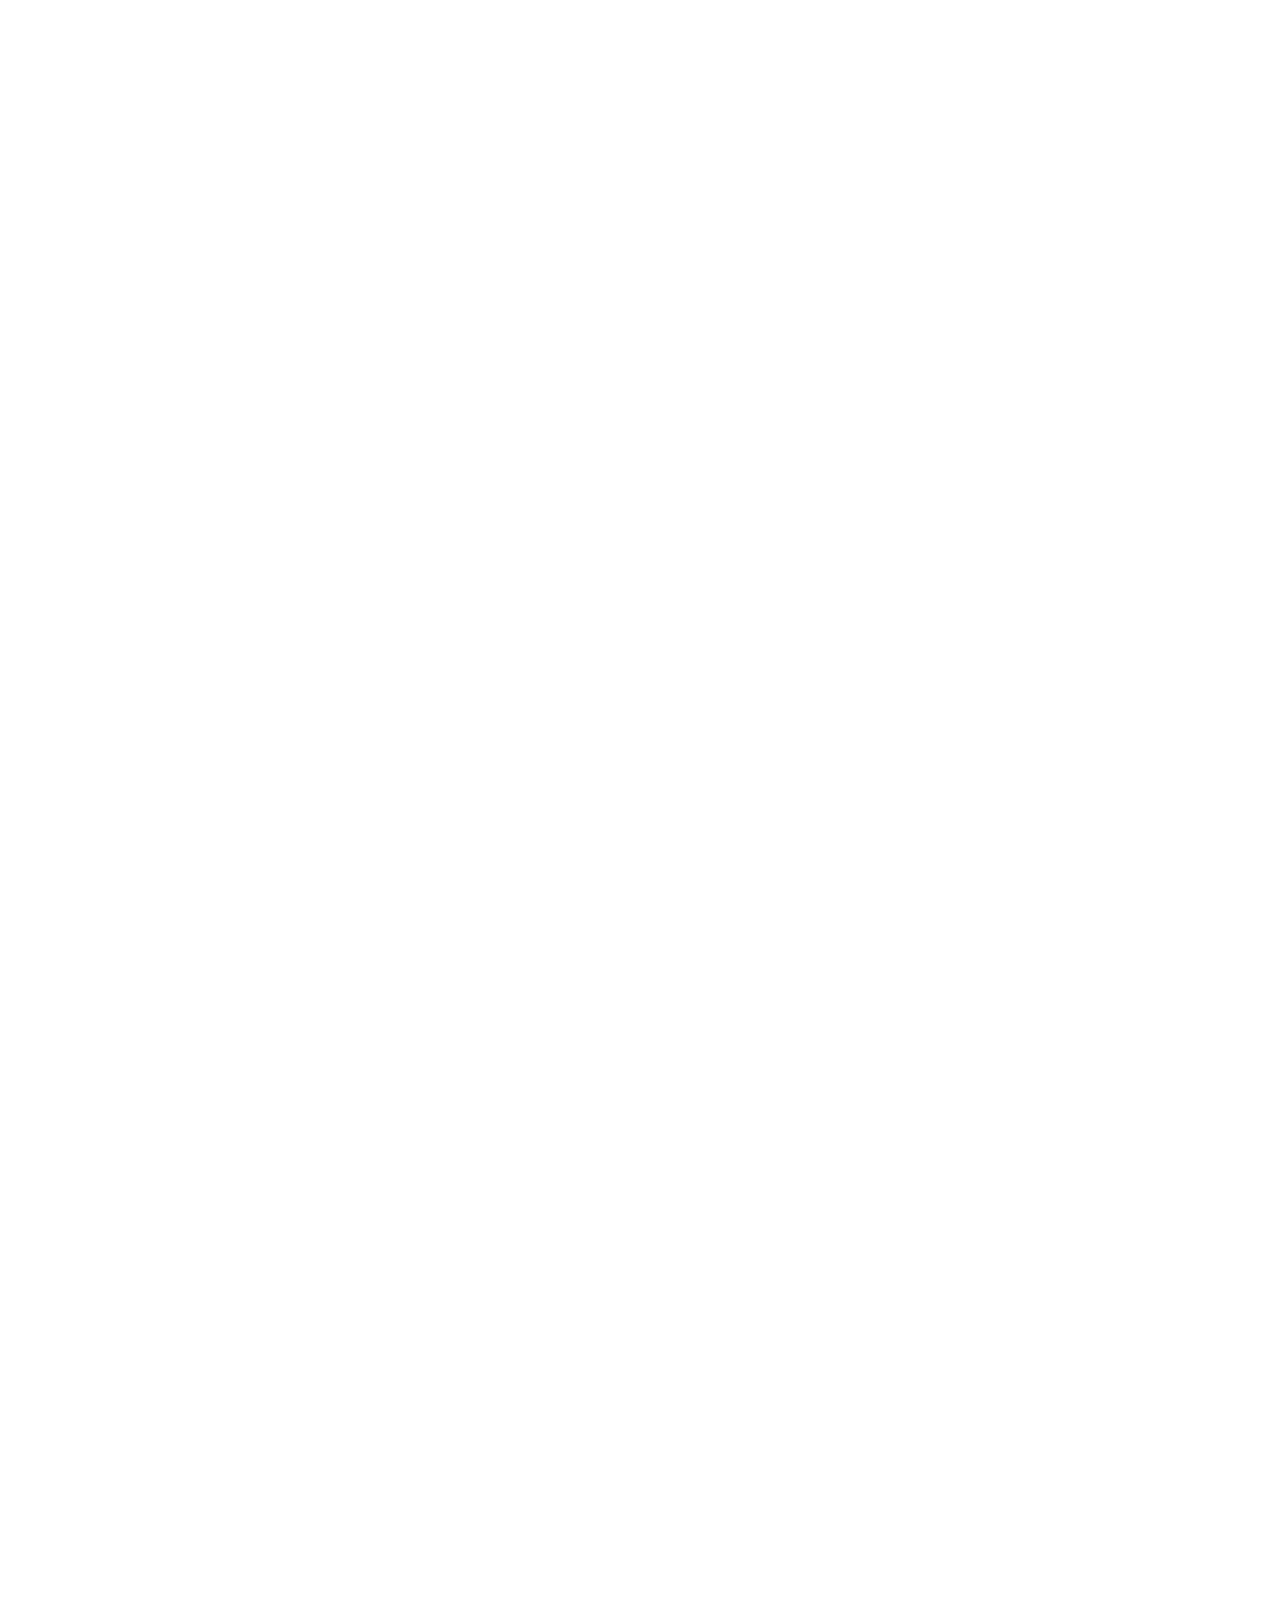
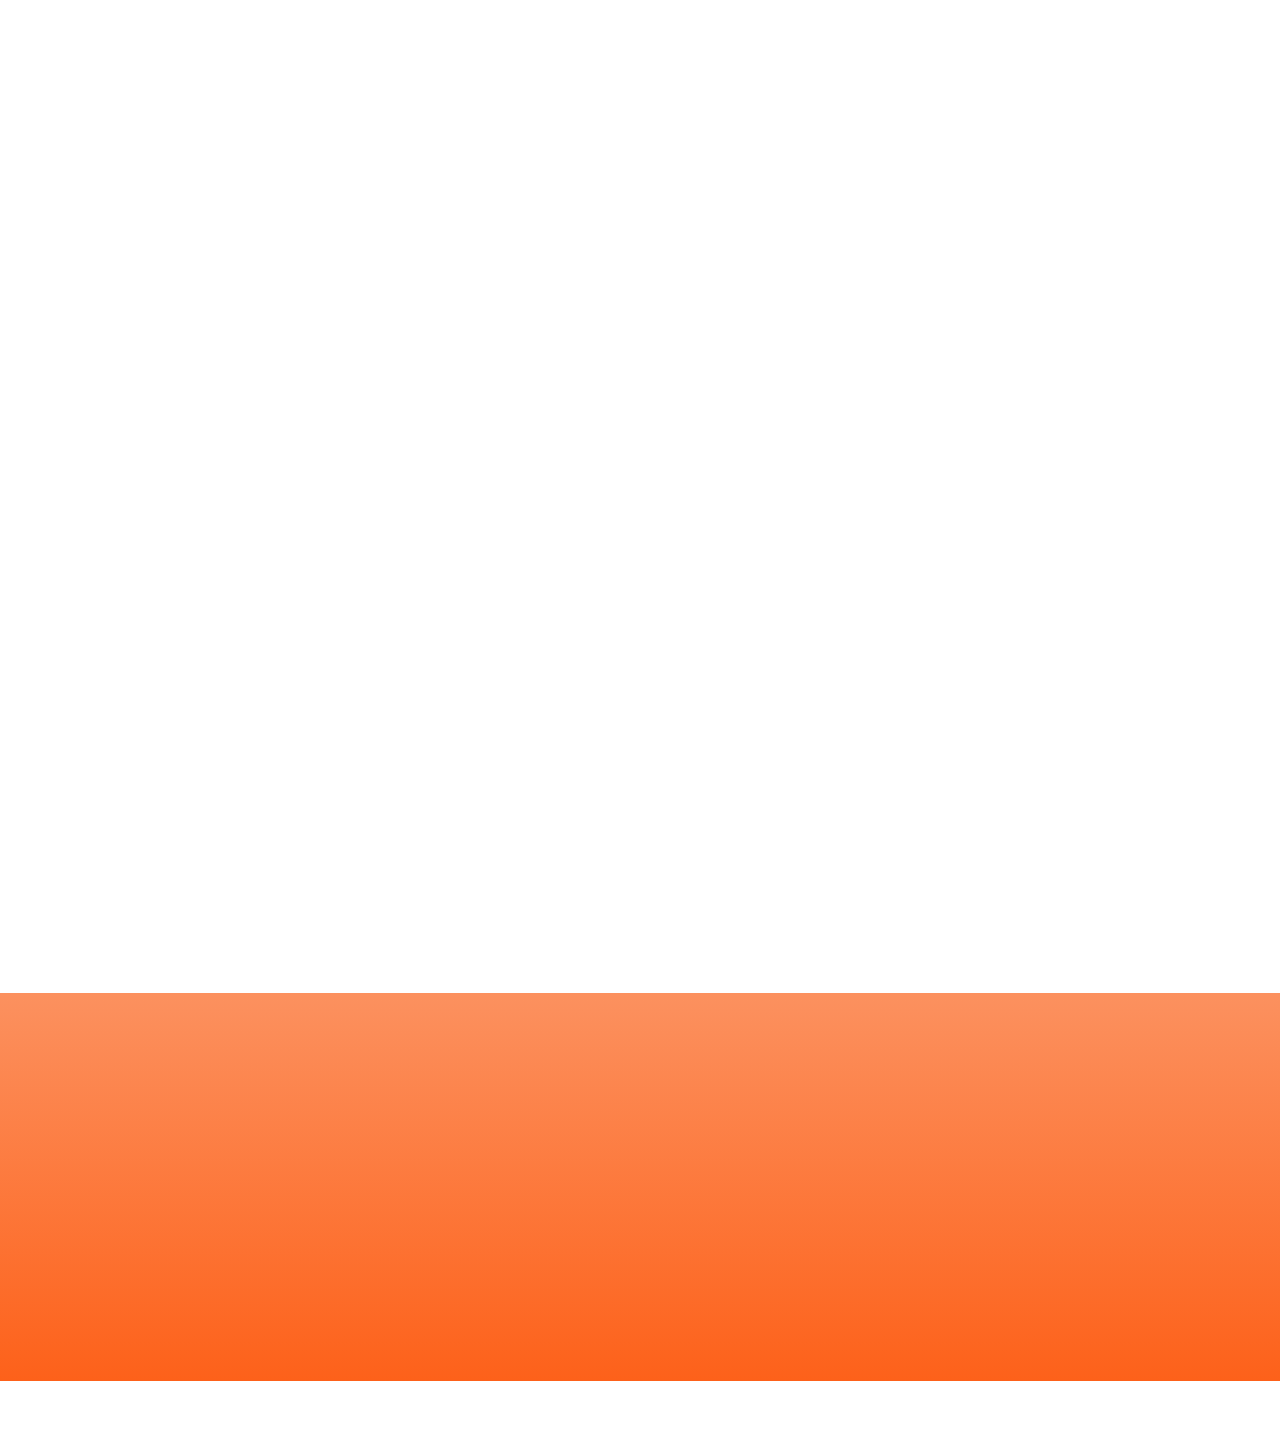
==== commit e5d2da81: "Correccion en navbar y footer. Tambien agregue Pagina de error." ====
--- a/pages/componentes.html
+++ b/pages/componentes.html
@@ -14,19 +14,45 @@
     <link rel="stylesheet" href="https://unpkg.com/aos@next/dist/aos.css" />
     <link rel="preconnect" href="https://fonts.gstatic.com">
     <link href="https://fonts.googleapis.com/css2?family=Electrolize&display=swap" rel="stylesheet">
+    <link rel="stylesheet" href="https://maxcdn.bootstrapcdn.com/font-awesome/4.4.0/css/font-awesome.min.css">
 </head>
 
 <body>
     <header class="header">
-        <nav class="nav nav-pills flex-column flex-sm-row header__navbar" data-aos="fade-down" data-aos-delay="300">
-            <a class="flex-sm-fill text-sm-center nav-link header__hover" href="../index.html">HOME</a>
-            <a class="flex-sm-fill text-sm-center nav-link header__hover" href="./nosotros.html">NOSOTROS</a>
-            <a class="flex-sm-fill text-sm-center nav-link header__hover" href="./pcarmada.html">PC ARMADA</a>
-            <a class="flex-sm-fill text-sm-center nav-link header__hover" href="./componentes.html">
-                <img src="../img/logos/compu-logo.png" alt="CHMR-logo" width="30" height="24" class="d-inline-block align-text-top">
-                COMPONENTES DE PC
-            </a>
-            <a class="flex-sm-fill text-sm-center nav-link header__hover" href="./contacto.html">CONTACTO</a>
+        <nav class="navbar navbar-expand-lg navbar-dark header__navbar">
+            <div class="container-fluid">
+                <button class="navbar-toggler" type="button" data-bs-toggle="collapse" data-bs-target="#navbarTogglerDemo03"
+                    aria-controls="navbarTogglerDemo03" aria-expanded="false" aria-label="Toggle navigation">
+                    <span class="navbar-toggler-icon"></span>
+                </button>
+                <a class="navbar-brand" href="../index.html">
+                    <img src="../img/logos/compu-logo.png" alt="CHMR-logo" width="30" height="24" class="d-inline-block align-text-top">
+                    <span>CHMR-STORE</span>
+                </a>
+                <div class="collapse navbar-collapse" id="navbarTogglerDemo03" data-aos="fade-down" data-aos-delay="200">
+                    <ul class="navbar-nav me-auto mb-2 mb-lg-0">
+                        <li class="nav-item">
+                            <a class="nav-link header__hover" href="../index.html">HOME</a>
+                        </li>
+                        <li class="nav-item">
+                            <a class="nav-link header__hover" href="./nosotros.html">NOSOTROS</a>
+                        </li>
+                        <li class="nav-item">
+                            <a class="nav-link header__hover" href="./pcarmada.html">SETUPS</a>
+                        </li>
+                        <li class="nav-item">
+                            <a class="nav-link active header__hover" href="#">COMPONENTES</a>
+                        </li>
+                        <li class="nav-item">
+                            <a class="nav-link header__hover" href="./contacto.html">CONTACTO</a>
+                        </li>
+                    </ul>
+                    <form class="d-flex header__navbarForm">
+                        <input class="form-control me-2 header__navbarForm__input" type="search" placeholder="Busqueda...">
+                        <button class="btn btn-outline-success header__navbarForm__button" type="submit">Buscar</button>
+                    </form>
+                </div>
+            </div>
         </nav>
     </header>
     
@@ -117,9 +143,9 @@
         <div class="footer__rrss" data-aos="fade-up" data-aos-delay="500">
             <span class="footer__rrssTexto">Nuestras redes sociales:</span>
             <div class="footer__rrssImg">
-                <a href="https://es-la.facebook.com/" class="footer__img"><img src="../img/logos/facebook-logo.png" alt="Facebook"></a>
-                <a href="https://www.instagram.com/?hl=es-la" class="footer__img"><img src="../img/logos/instagram-logo.png" alt="instagram"></a>
-                <a href="https://twitter.com/home?lang=es" class="footer__img"><img src="../img/logos/twitter_logo.png" alt="twitter"></a>
+                <a href="https://es-la.facebook.com/" class="fa fa-facebook-square fa-2x main__link"></a>
+                <a href="https://www.instagram.com/?hl=es-la" class="fa fa-instagram fa-2x main__link"></a>
+                <a href="https://twitter.com/home?lang=es" class="fa fa-twitter-square fa-2x main__link"></a>
             </div>
         </div>
         <div class="footer__legales" data-aos="fade-up">
--- a/css/styles.css
+++ b/css/styles.css
@@ -1,2 +1,2 @@
-*{margin:0;padding:0;-webkit-box-sizing:border-box;box-sizing:border-box}.header{width:100%;font-family:"Electrolize",sans-serif;background:-webkit-gradient(linear, left top, left bottom, from(#fd611a), to(#fc915f));background:linear-gradient(180deg, #fd611a 0%, #fc915f 100%);font-weight:bold;position:-webkit-sticky;position:sticky;z-index:9999;top:0px}.header .header__navbar{padding:10px 0px}.header .header__navbar .nav-link{color:#000}.header .header__navbar .header__hover:hover{color:#fff;background-color:#fd611a}.footer{padding:20px 10px 40px;background:-webkit-gradient(linear, left bottom, left top, from(#fd611a), to(#fc915f));background:linear-gradient(0deg, #fd611a 0%, #fc915f 100%);font-family:"Electrolize",sans-serif;display:-webkit-box;display:-ms-flexbox;display:flex;-webkit-box-pack:center;-ms-flex-pack:center;justify-content:center;-webkit-box-align:center;-ms-flex-align:center;align-items:center;-webkit-box-orient:vertical;-webkit-box-direction:normal;-ms-flex-direction:column;flex-direction:column;gap:10px}.footer .footer__rrss{width:100%;display:-webkit-box;display:-ms-flexbox;display:flex;-webkit-box-orient:horizontal;-webkit-box-direction:normal;-ms-flex-direction:row;flex-direction:row;-webkit-box-pack:center;-ms-flex-pack:center;justify-content:center;-webkit-box-align:center;-ms-flex-align:center;align-items:center;gap:10px}.footer .footer__rrss .footer__rrssTexto{font-style:normal;font-weight:bold;font-size:medium;text-decoration:underline}.footer .footer__rrss .footer__rrssImg{gap:7px}.footer .footer__rrss .footer__rrssImg:hover{-webkit-transition:1s;transition:1s;font-size:2rem}.footer .footer__legales{margin:10px;padding:0px 50px 0px}@media only screen and (max-width: 1200px){.main__componentesImg #bannerGrande{display:none}}@media only screen and (max-width: 992px){.main__pcArmadaImg{-webkit-box-orient:vertical;-webkit-box-direction:normal;-ms-flex-direction:column;flex-direction:column}}@media only screen and (max-width: 768px){.mapa{display:none}}@media only screen and (max-width: 576px){.main__wsp,.main__componentesImg{display:none}}@media only screen and (min-width: 1200px){#bannerChico{display:none}}.main{background-color:#fff;text-align:center;font-family:"Electrolize",sans-serif;margin:20px 0px;display:-webkit-box;display:-ms-flexbox;display:flex;-webkit-box-orient:vertical;-webkit-box-direction:normal;-ms-flex-direction:column;flex-direction:column;-webkit-box-align:center;-ms-flex-align:center;align-items:center}.main .main__texto{-ms-flex-line-pack:center;align-content:center;color:#fd611a}.main .main__texto .main__titulo{margin:10px;font-weight:bolder}.main .main__texto .figure{display:-webkit-box;display:-ms-flexbox;display:flex;-webkit-box-orient:vertical;-webkit-box-direction:normal;-ms-flex-direction:column;flex-direction:column}.main .main__texto .figure .figure-caption{font-family:"Electrolize",sans-serif;color:#fd611a}.main .main__pcArmada{-ms-flex-line-pack:center;align-content:center}.main .main__pcArmada .main__pcArmadaTitulo{margin-bottom:15px;color:#ff4500;text-decoration:underline}.main .main__pcArmada .main__pcArmadaImg{margin:40px 0px;display:-webkit-box;display:-ms-flexbox;display:flex;width:100%}.main .main__pcArmada .main__pcArmadaImgMarca:hover{opacity:0.5}.main .main__pcArmada .main__pcArmadaImgSize{padding:15px;width:100%;height:auto}.main .galeria{padding:50px;max-width:75%;min-width:350px}.main .galeria .col .card{padding:15px}.main .galeria .col .card .card-body .card-title{font-family:"Electrolize",sans-serif;color:#fd611a;text-decoration:underline}.main .main__form{margin:40px 0px;font-weight:bolder;border:1px solid #ff4500;border-radius:15px;padding:10px;background-color:#fadbcc;color:#000}.main .main__form .form-control:focus{border-color:#fd611a;-webkit-box-shadow:0 0 0 0.01rem #fd611a;box-shadow:0 0 0 0.01rem #fd611a}.main .main__form .button{height:100%;border:2px solid #000;color:#fff;background-color:#fd611a;text-align:center;font-weight:bolder;font-family:"Electrolize",sans-serif;cursor:pointer;padding:5px 15px}.main .main__wsp{width:100%;height:100%;text-align:right;position:-webkit-sticky;position:sticky;bottom:0px;z-index:1}
+*{margin:0;padding:0;-webkit-box-sizing:border-box;box-sizing:border-box}.header{width:100%;font-family:"Electrolize",sans-serif;background:-webkit-gradient(linear, left top, left bottom, from(#fd611a), to(#fc915f));background:linear-gradient(180deg, #fd611a 0%, #fc915f 100%);font-weight:bold;position:-webkit-sticky;position:sticky;z-index:9999;top:0px}.header .header__navbar{padding:10px 0px}.header .header__navbar .nav-link{color:#000}.header .header__navbar .header__hover:hover{color:#fff;background-color:#fd611a}.header .header__navbar .header__navbarForm .header__navbarForm__input:focus{border-color:red;-webkit-box-shadow:0 0 0 0.01rem red;box-shadow:0 0 0 0.01rem red}.header .header__navbar .header__navbarForm .header__navbarForm__button{color:#fff;font-weight:bolder;background-color:#ff4500;border-color:#000}.header .header__navbar .header__navbarForm .header__navbarForm__button:hover{-webkit-transition:0.5s;transition:0.5s;background-color:#fd611a}.footer{padding:20px 10px 40px;background:-webkit-gradient(linear, left bottom, left top, from(#fd611a), to(#fc915f));background:linear-gradient(0deg, #fd611a 0%, #fc915f 100%);font-family:"Electrolize",sans-serif;display:-webkit-box;display:-ms-flexbox;display:flex;-webkit-box-pack:center;-ms-flex-pack:center;justify-content:center;-webkit-box-align:center;-ms-flex-align:center;align-items:center;-webkit-box-orient:vertical;-webkit-box-direction:normal;-ms-flex-direction:column;flex-direction:column;gap:10px}.footer .footer__rrss{width:100%;display:-webkit-box;display:-ms-flexbox;display:flex;-webkit-box-orient:horizontal;-webkit-box-direction:normal;-ms-flex-direction:row;flex-direction:row;-webkit-box-pack:center;-ms-flex-pack:center;justify-content:center;-webkit-box-align:center;-ms-flex-align:center;align-items:center;gap:10px}.footer .footer__rrss .footer__rrssTexto{font-style:normal;font-weight:bold;font-size:medium;text-decoration:underline}.footer .footer__rrss .footer__rrssImg{gap:7px}.footer .footer__rrss .footer__rrssImg .main__link{color:#000;outline:none;text-decoration:none}.footer .footer__legales{margin:10px;padding:0px 50px 0px}@media only screen and (max-width: 1200px){.main__componentesImg #bannerGrande{display:none}}@media only screen and (max-width: 992px){.main__pcArmadaImg{-webkit-box-orient:vertical;-webkit-box-direction:normal;-ms-flex-direction:column;flex-direction:column}}@media only screen and (max-width: 768px){.mapa{display:none}}@media only screen and (max-width: 576px){.main__wsp,.main__componentesImg{display:none}}@media only screen and (min-width: 1200px){#bannerChico{display:none}}.main{background-color:#fff;text-align:center;font-family:"Electrolize",sans-serif;margin:20px 0px;display:-webkit-box;display:-ms-flexbox;display:flex;-webkit-box-orient:vertical;-webkit-box-direction:normal;-ms-flex-direction:column;flex-direction:column;-webkit-box-align:center;-ms-flex-align:center;align-items:center}.main .main__texto{-ms-flex-line-pack:center;align-content:center;color:#fd611a}.main .main__texto .main__titulo{margin:10px;font-weight:bolder}.main .main__texto .button,.main .main__texto .main__error .main__errorButton{height:100%;border:2px solid #000;border-radius:3px;color:#fff;background-color:#fd611a;text-align:center;font-weight:bolder;font-family:"Electrolize",sans-serif;cursor:pointer;padding:5px 15px}.main .main__texto .figure{display:-webkit-box;display:-ms-flexbox;display:flex;-webkit-box-orient:vertical;-webkit-box-direction:normal;-ms-flex-direction:column;flex-direction:column}.main .main__texto .figure .figure-caption{font-family:"Electrolize",sans-serif;color:#fd611a}.main .main__texto .main__link{color:#ff4500}.main .main__texto .main__error{margin:100px 0px 30px}.main .main__texto .main__error .main__errorTitulo,.main .main__texto .main__error .main__errorTitulo--subtitulo{font-size:2.5rem}.main .main__texto .main__error .main__errorTitulo--subtitulo{font-size:1.5rem}.main .main__texto .main__error .main__errorButton{margin:35px 0px;background-color:#ff4500}.main .main__texto .main__error .main__errorButton .main__link{color:#fff;outline:none;text-decoration:none}.main .main__texto .main__error .main__errorButton:hover{-webkit-transition:0.5s;transition:0.5s;background-color:#fd611a}.main .main__pcArmada{-ms-flex-line-pack:center;align-content:center}.main .main__pcArmada .main__pcArmadaTitulo{margin-bottom:15px;color:#ff4500;text-decoration:underline}.main .main__pcArmada .main__pcArmadaImg{margin:40px 0px;display:-webkit-box;display:-ms-flexbox;display:flex;width:100%}.main .main__pcArmada .main__pcArmadaImgMarca:hover{opacity:0.5}.main .main__pcArmada .main__pcArmadaImgSize{padding:15px;width:100%;height:auto}.main .galeria{padding:50px;max-width:75%;min-width:350px}.main .galeria .col .card{padding:15px}.main .galeria .col .card .card-body .card-title{font-family:"Electrolize",sans-serif;color:#fd611a;text-decoration:underline}.main .main__form{margin:40px 0px;font-weight:bolder;border:1px solid #ff4500;border-radius:15px;padding:10px;background-color:#fadbcc;color:#000}.main .main__form .form-control:focus{border-color:#fd611a;-webkit-box-shadow:0 0 0 0.01rem #fd611a;box-shadow:0 0 0 0.01rem #fd611a}.main .main__form .button:hover,.main .main__form .main__texto .main__error .main__errorButton:hover,.main .main__texto .main__error .main__form .main__errorButton:hover{-webkit-transition:0.5s;transition:0.5s;background-color:#fd611a}.main .main__wsp{width:100%;height:100%;text-align:right;position:-webkit-sticky;position:sticky;bottom:0px;z-index:1}
 /*# sourceMappingURL=styles.css.map */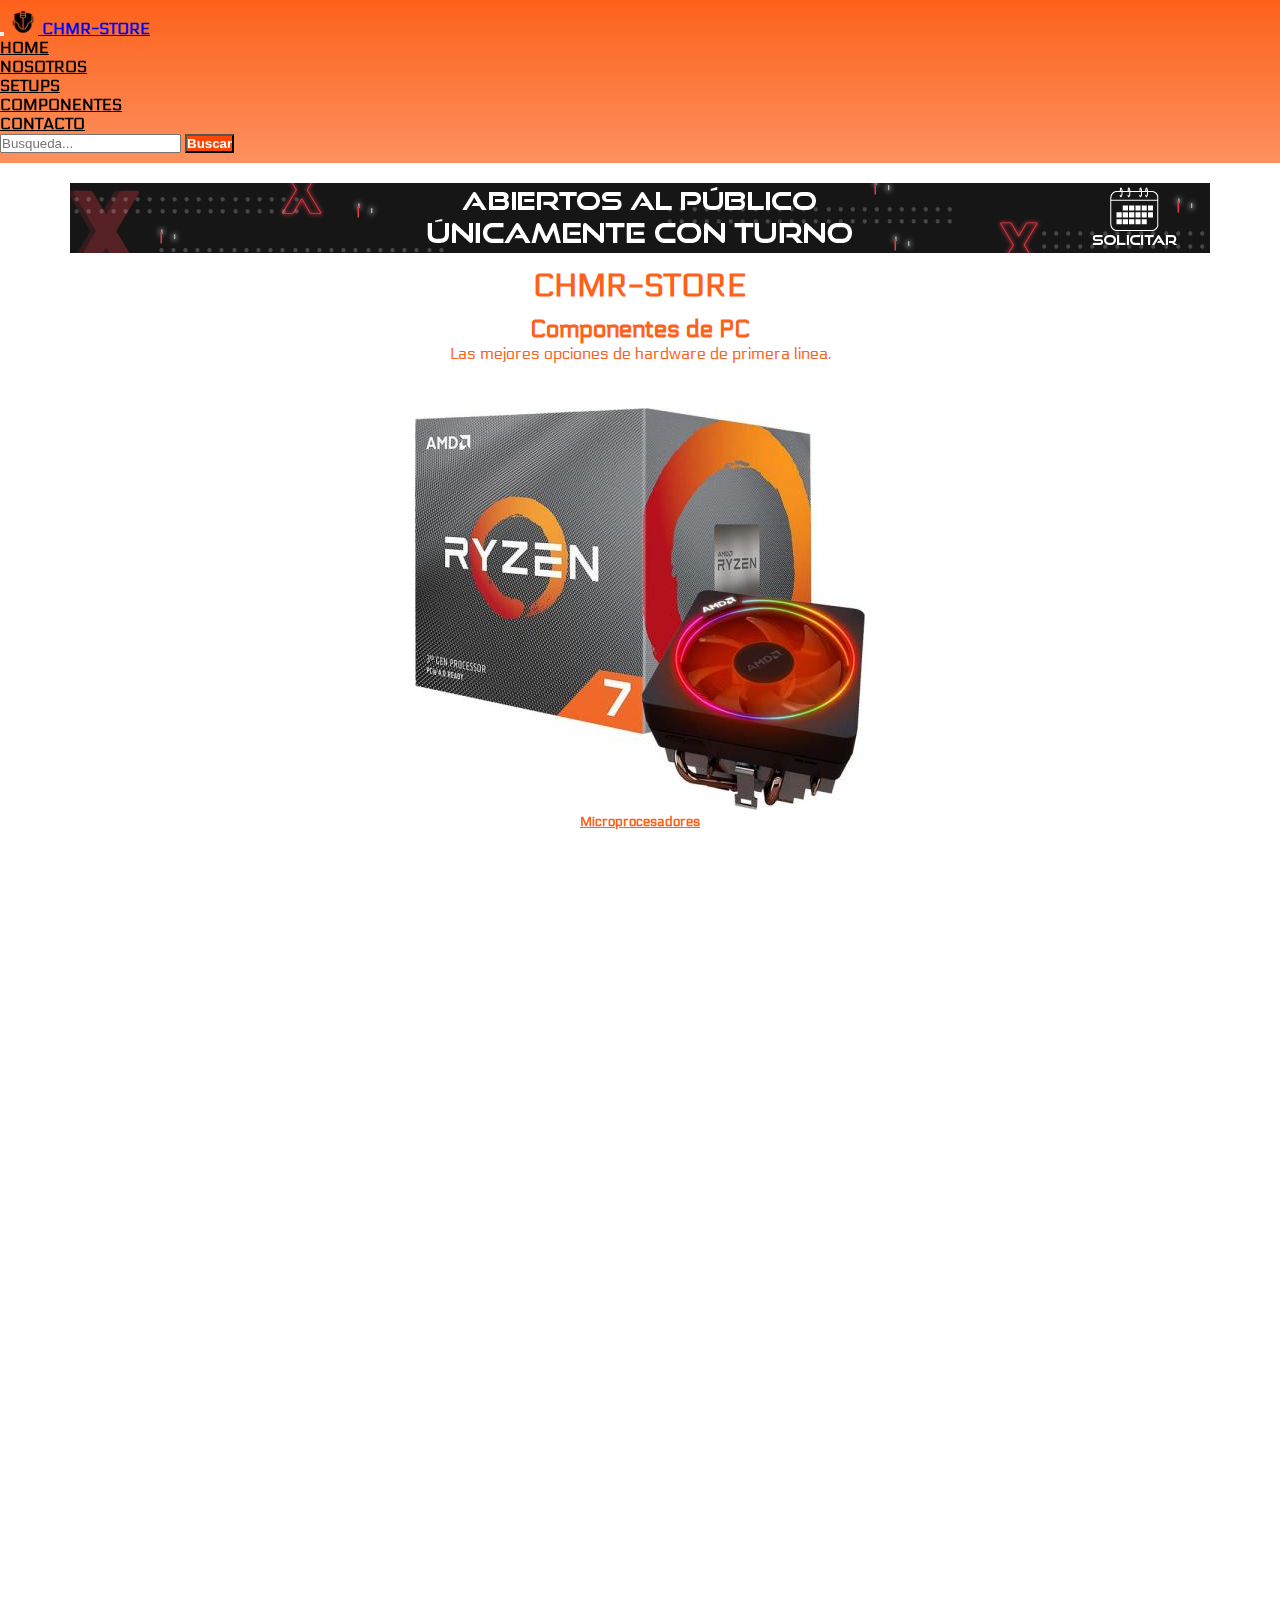
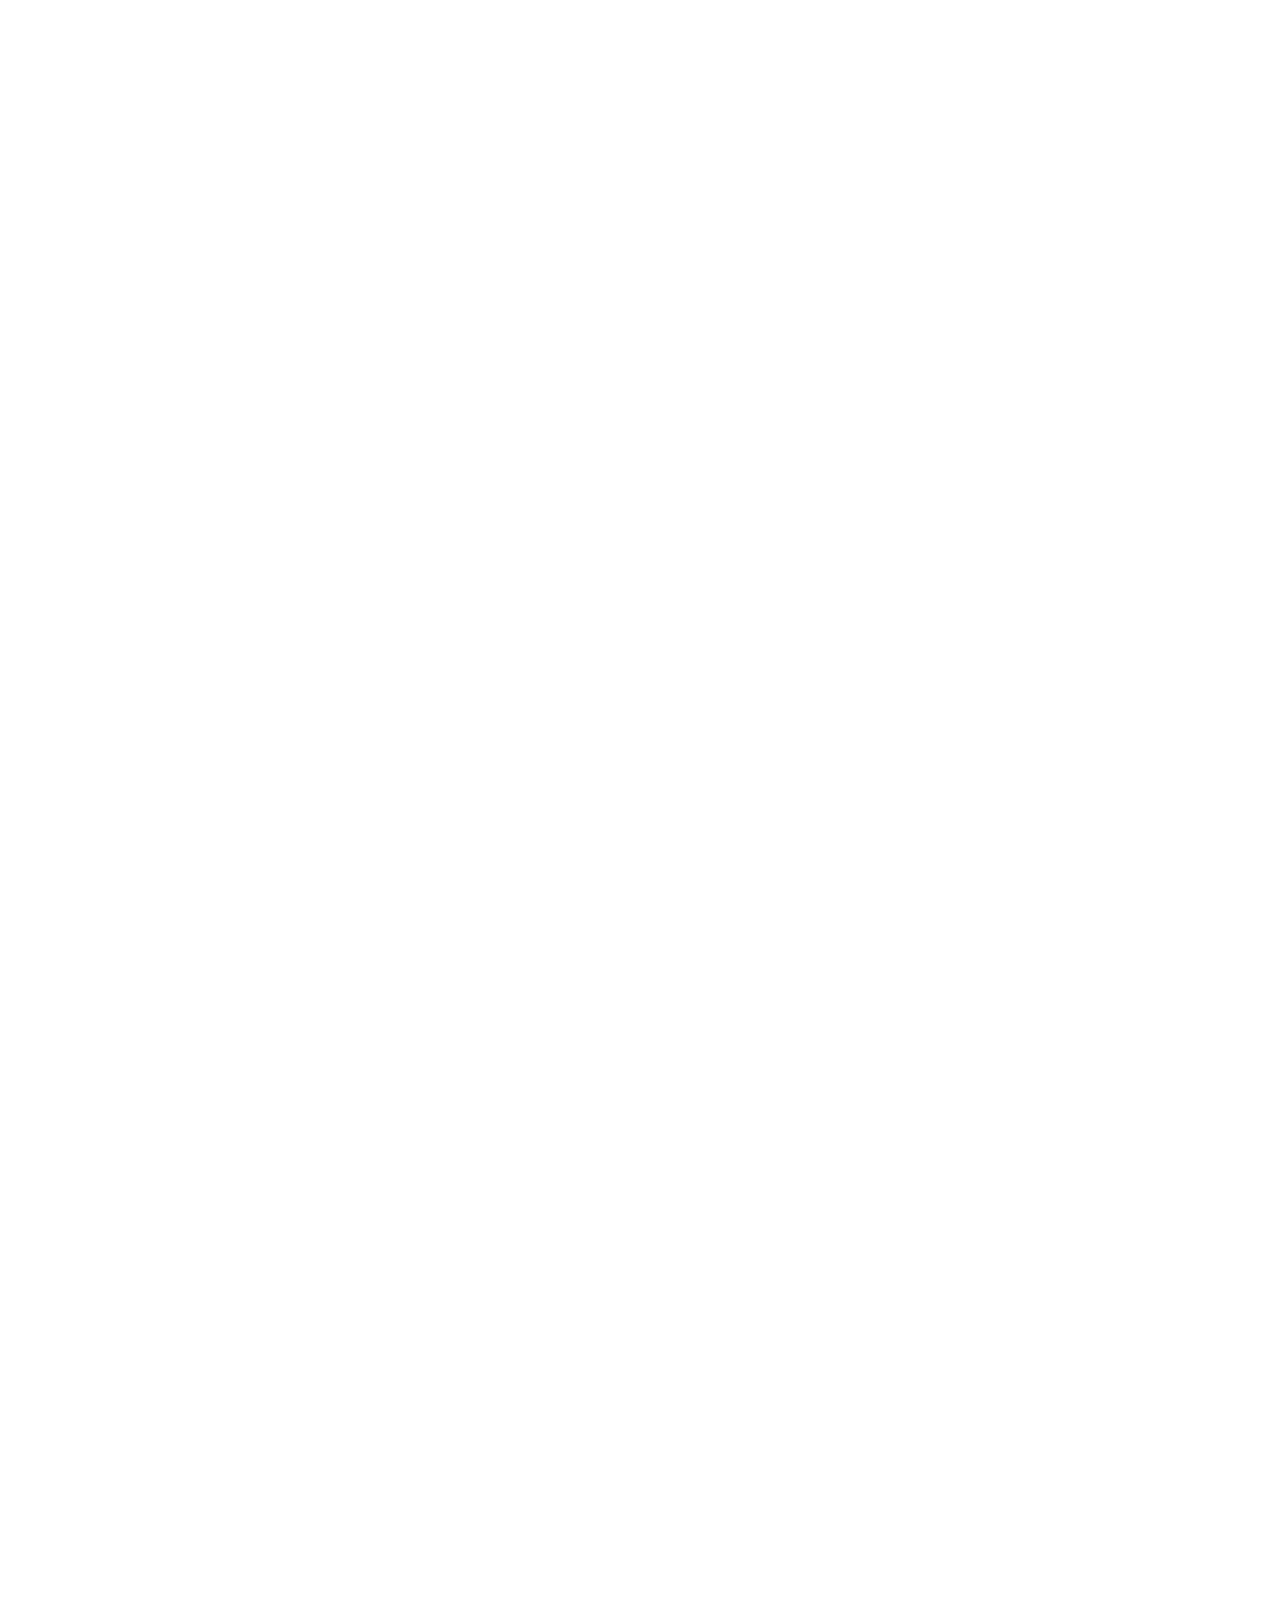
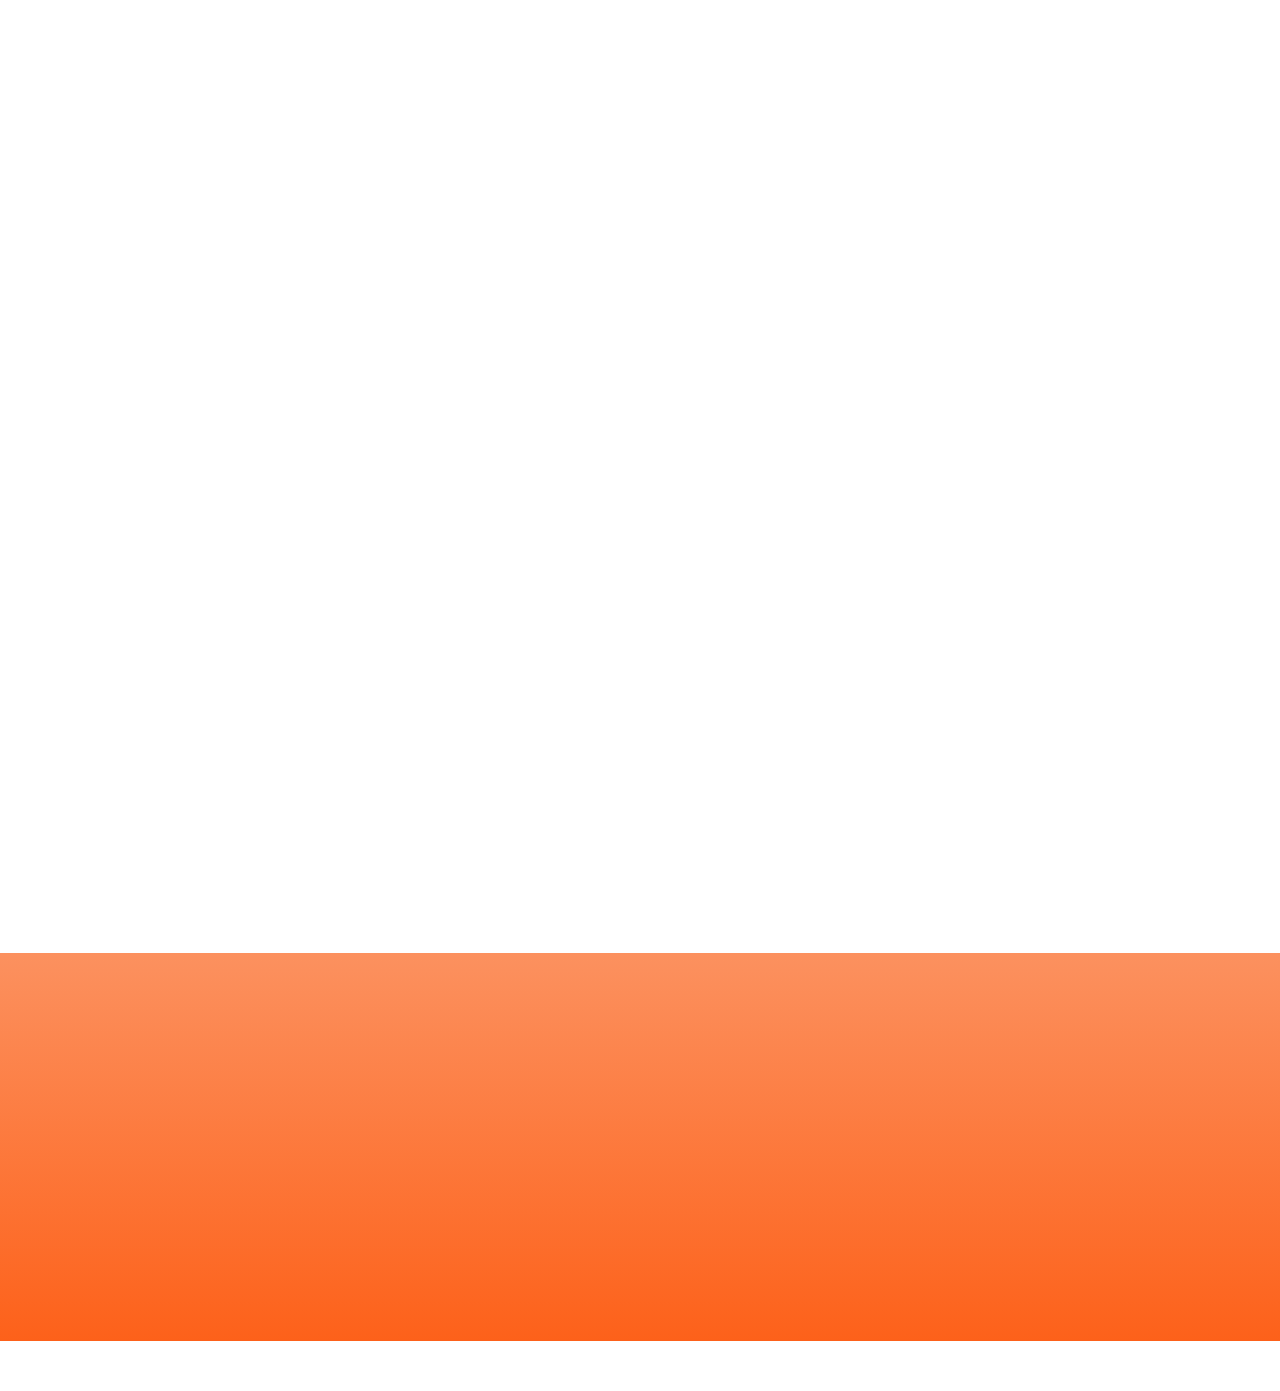
==== commit aba9f407: "Correcion de texto en pagina 404. Correccion de responsive en paginas Nosotros y Componentes. Correc" ====
--- a/pages/componentes.html
+++ b/pages/componentes.html
@@ -69,7 +69,7 @@
 
         <div class="row row-cols-1 row-cols-md-2 g-4 galeria">
             <div class="col">
-                <div class="card" data-aos="fade-up-right" data-aos-duration="1000">
+                <div class="card" data-aos="zoom-out-up" data-aos-duration="1000">
                     <img src="../img/componentes/micro1.jpeg" class="card-img-top" alt="microprocesador">
                     <div class="card-body">
                         <h5 class="card-title">Microprocesadores</h5>
@@ -77,7 +77,7 @@
                 </div>
             </div>
             <div class="col">
-                <div class="card" data-aos="fade-up-left" data-aos-duration="1000">
+                <div class="card" data-aos="zoom-out-up" data-aos-duration="1000">
                     <img src="../img/componentes/mother2.jpeg" class="card-img-top" alt="motherboard">
                     <div class="card-body">
                         <h5 class="card-title">Motherboards</h5>
@@ -85,7 +85,7 @@
                 </div>
             </div>
             <div class="col">
-                <div class="card" data-aos="fade-up-right" data-aos-duration="1000">
+                <div class="card" data-aos="zoom-out-up" data-aos-duration="1000">
                     <img src="../img/componentes/memoria3.jpeg" class="card-img-top" alt="memoria">
                     <div class="card-body">
                         <h5 class="card-title">Memorias RAM</h5>
@@ -93,7 +93,7 @@
                 </div>
             </div>
             <div class="col">
-                <div class="card" data-aos="fade-up-left" data-aos-duration="1000">
+                <div class="card" data-aos="zoom-out-up" data-aos-duration="1000">
                     <img src="../img/componentes/gabinete4.jpeg" class="card-img-top" alt="gabinete">
                     <div class="card-body">
                         <h5 class="card-title">Gabinetes</h5>
@@ -101,7 +101,7 @@
                 </div>
             </div>
             <div class="col">
-                <div class="card" data-aos="fade-up-right" data-aos-duration="1000">
+                <div class="card" data-aos="zoom-out-up" data-aos-duration="1000">
                     <img src="../img/componentes/cooler5.jpeg" class="card-img-top" alt="cooler microprocesador">
                     <div class="card-body">
                         <h5 class="card-title">Coolers Microprocesadores</h5>
@@ -109,7 +109,7 @@
                 </div>
             </div>
             <div class="col">
-                <div class="card" data-aos="fade-up-left" data-aos-duration="1000">
+                <div class="card" data-aos="zoom-out-up" data-aos-duration="1000">
                     <img src="../img/componentes/HDD6.jpeg" class="card-img-top" alt="disco rigido">
                     <div class="card-body">
                         <h5 class="card-title">Discos Rigidos</h5>
@@ -117,7 +117,7 @@
                 </div>
             </div>
             <div class="col">
-                <div class="card" data-aos="fade-up-right" data-aos-duration="1000">
+                <div class="card" data-aos="zoom-out-up" data-aos-duration="1000">
                     <img src="../img/componentes/fuente7.jpeg" class="card-img-top" alt="fuente de alimentacion">
                     <div class="card-body">
                         <h5 class="card-title">Fuentes de alimentacion</h5>
@@ -125,7 +125,7 @@
                 </div>
             </div>
             <div class="col">
-                <div class="card" data-aos="fade-up-left" data-aos-duration="1000">
+                <div class="card" data-aos="zoom-out-up" data-aos-duration="1000">
                     <img src="../img/componentes/GPU8.jpeg" class="card-img-top" alt="placa de video">
                     <div class="card-body">
                         <h5 class="card-title">Palacas de Video</h5>
--- a/css/styles.css
+++ b/css/styles.css
@@ -1,2 +1,2 @@
-*{margin:0;padding:0;-webkit-box-sizing:border-box;box-sizing:border-box}.header{width:100%;font-family:"Electrolize",sans-serif;background:-webkit-gradient(linear, left top, left bottom, from(#fd611a), to(#fc915f));background:linear-gradient(180deg, #fd611a 0%, #fc915f 100%);font-weight:bold;position:-webkit-sticky;position:sticky;z-index:9999;top:0px}.header .header__navbar{padding:10px 0px}.header .header__navbar .nav-link{color:#000}.header .header__navbar .header__hover:hover{color:#fff;background-color:#fd611a}.header .header__navbar .header__navbarForm .header__navbarForm__input:focus{border-color:red;-webkit-box-shadow:0 0 0 0.01rem red;box-shadow:0 0 0 0.01rem red}.header .header__navbar .header__navbarForm .header__navbarForm__button{color:#fff;font-weight:bolder;background-color:#ff4500;border-color:#000}.header .header__navbar .header__navbarForm .header__navbarForm__button:hover{-webkit-transition:0.5s;transition:0.5s;background-color:#fd611a}.footer{padding:20px 10px 40px;background:-webkit-gradient(linear, left bottom, left top, from(#fd611a), to(#fc915f));background:linear-gradient(0deg, #fd611a 0%, #fc915f 100%);font-family:"Electrolize",sans-serif;display:-webkit-box;display:-ms-flexbox;display:flex;-webkit-box-pack:center;-ms-flex-pack:center;justify-content:center;-webkit-box-align:center;-ms-flex-align:center;align-items:center;-webkit-box-orient:vertical;-webkit-box-direction:normal;-ms-flex-direction:column;flex-direction:column;gap:10px}.footer .footer__rrss{width:100%;display:-webkit-box;display:-ms-flexbox;display:flex;-webkit-box-orient:horizontal;-webkit-box-direction:normal;-ms-flex-direction:row;flex-direction:row;-webkit-box-pack:center;-ms-flex-pack:center;justify-content:center;-webkit-box-align:center;-ms-flex-align:center;align-items:center;gap:10px}.footer .footer__rrss .footer__rrssTexto{font-style:normal;font-weight:bold;font-size:medium;text-decoration:underline}.footer .footer__rrss .footer__rrssImg{gap:7px}.footer .footer__rrss .footer__rrssImg .main__link{color:#000;outline:none;text-decoration:none}.footer .footer__legales{margin:10px;padding:0px 50px 0px}@media only screen and (max-width: 1200px){.main__componentesImg #bannerGrande{display:none}}@media only screen and (max-width: 992px){.main__pcArmadaImg{-webkit-box-orient:vertical;-webkit-box-direction:normal;-ms-flex-direction:column;flex-direction:column}}@media only screen and (max-width: 768px){.mapa{display:none}}@media only screen and (max-width: 576px){.main__wsp,.main__componentesImg{display:none}}@media only screen and (min-width: 1200px){#bannerChico{display:none}}.main{background-color:#fff;text-align:center;font-family:"Electrolize",sans-serif;margin:20px 0px;display:-webkit-box;display:-ms-flexbox;display:flex;-webkit-box-orient:vertical;-webkit-box-direction:normal;-ms-flex-direction:column;flex-direction:column;-webkit-box-align:center;-ms-flex-align:center;align-items:center}.main .main__texto{-ms-flex-line-pack:center;align-content:center;color:#fd611a}.main .main__texto .main__titulo{margin:10px;font-weight:bolder}.main .main__texto .button,.main .main__texto .main__error .main__errorButton{height:100%;border:2px solid #000;border-radius:3px;color:#fff;background-color:#fd611a;text-align:center;font-weight:bolder;font-family:"Electrolize",sans-serif;cursor:pointer;padding:5px 15px}.main .main__texto .figure{display:-webkit-box;display:-ms-flexbox;display:flex;-webkit-box-orient:vertical;-webkit-box-direction:normal;-ms-flex-direction:column;flex-direction:column}.main .main__texto .figure .figure-caption{font-family:"Electrolize",sans-serif;color:#fd611a}.main .main__texto .main__link{color:#ff4500}.main .main__texto .main__error{margin:100px 0px 30px}.main .main__texto .main__error .main__errorTitulo,.main .main__texto .main__error .main__errorTitulo--subtitulo{font-size:2.5rem}.main .main__texto .main__error .main__errorTitulo--subtitulo{font-size:1.5rem}.main .main__texto .main__error .main__errorButton{margin:35px 0px;background-color:#ff4500}.main .main__texto .main__error .main__errorButton .main__link{color:#fff;outline:none;text-decoration:none}.main .main__texto .main__error .main__errorButton:hover{-webkit-transition:0.5s;transition:0.5s;background-color:#fd611a}.main .main__pcArmada{-ms-flex-line-pack:center;align-content:center}.main .main__pcArmada .main__pcArmadaTitulo{margin-bottom:15px;color:#ff4500;text-decoration:underline}.main .main__pcArmada .main__pcArmadaImg{margin:40px 0px;display:-webkit-box;display:-ms-flexbox;display:flex;width:100%}.main .main__pcArmada .main__pcArmadaImgMarca:hover{opacity:0.5}.main .main__pcArmada .main__pcArmadaImgSize{padding:15px;width:100%;height:auto}.main .galeria{padding:50px;max-width:75%;min-width:350px}.main .galeria .col .card{padding:15px}.main .galeria .col .card .card-body .card-title{font-family:"Electrolize",sans-serif;color:#fd611a;text-decoration:underline}.main .main__form{margin:40px 0px;font-weight:bolder;border:1px solid #ff4500;border-radius:15px;padding:10px;background-color:#fadbcc;color:#000}.main .main__form .form-control:focus{border-color:#fd611a;-webkit-box-shadow:0 0 0 0.01rem #fd611a;box-shadow:0 0 0 0.01rem #fd611a}.main .main__form .button:hover,.main .main__form .main__texto .main__error .main__errorButton:hover,.main .main__texto .main__error .main__form .main__errorButton:hover{-webkit-transition:0.5s;transition:0.5s;background-color:#fd611a}.main .main__wsp{width:100%;height:100%;text-align:right;position:-webkit-sticky;position:sticky;bottom:0px;z-index:1}
+*{margin:0;padding:0;-webkit-box-sizing:border-box;box-sizing:border-box}.header{width:100%;font-family:"Electrolize",sans-serif;background:-webkit-gradient(linear, left top, left bottom, from(#fd611a), to(#fc915f));background:linear-gradient(180deg, #fd611a 0%, #fc915f 100%);font-weight:bold;position:-webkit-sticky;position:sticky;z-index:9999;top:0px}.header .header__navbar{padding:10px 0px}.header .header__navbar .nav-link{color:#000}.header .header__navbar .header__hover:hover{color:#fff;background-color:#fd611a}.header .header__navbar .header__navbarForm .header__navbarForm__input:focus{border-color:red;-webkit-box-shadow:0 0 0 0.01rem red;box-shadow:0 0 0 0.01rem red}.header .header__navbar .header__navbarForm .header__navbarForm__button{color:#fff;font-weight:bolder;background-color:#ff4500;border-color:#000}.header .header__navbar .header__navbarForm .header__navbarForm__button:hover{-webkit-transition:0.5s;transition:0.5s;background-color:#fd611a}.footer{padding:20px 10px 40px;background:-webkit-gradient(linear, left bottom, left top, from(#fd611a), to(#fc915f));background:linear-gradient(0deg, #fd611a 0%, #fc915f 100%);font-family:"Electrolize",sans-serif;display:-webkit-box;display:-ms-flexbox;display:flex;-webkit-box-pack:center;-ms-flex-pack:center;justify-content:center;-webkit-box-align:center;-ms-flex-align:center;align-items:center;-webkit-box-orient:vertical;-webkit-box-direction:normal;-ms-flex-direction:column;flex-direction:column;gap:10px}.footer .footer__rrss{width:100%;display:-webkit-box;display:-ms-flexbox;display:flex;-webkit-box-orient:horizontal;-webkit-box-direction:normal;-ms-flex-direction:row;flex-direction:row;-webkit-box-pack:center;-ms-flex-pack:center;justify-content:center;-webkit-box-align:center;-ms-flex-align:center;align-items:center;gap:10px}.footer .footer__rrss .footer__rrssTexto{font-style:normal;font-weight:bold;font-size:medium;text-decoration:underline}.footer .footer__rrss .footer__rrssImg{gap:7px}.footer .footer__rrss .footer__rrssImg .main__link{color:#000;outline:none;text-decoration:none}.footer .footer__legales{margin:10px;padding:0px 50px 0px}@media only screen and (max-width: 1200px){.main__componentesImg #bannerGrande{display:none}}@media only screen and (max-width: 992px){.main__pcArmadaImg{-webkit-box-orient:vertical;-webkit-box-direction:normal;-ms-flex-direction:column;flex-direction:column}}@media only screen and (max-width: 768px){.mapa{display:none}}@media only screen and (max-width: 576px){.main__wsp,.main__componentesImg{display:none}}@media only screen and (min-width: 1200px){#bannerChico{display:none}}.main{background-color:#fff;text-align:center;font-family:"Electrolize",sans-serif;margin:20px 0px;display:-webkit-box;display:-ms-flexbox;display:flex;-webkit-box-orient:vertical;-webkit-box-direction:normal;-ms-flex-direction:column;flex-direction:column;-webkit-box-align:center;-ms-flex-align:center;align-items:center}.main .main__texto{-ms-flex-line-pack:center;align-content:center;color:#fd611a}.main .main__texto .main__titulo{margin:10px;font-weight:bolder}.main .main__texto .button,.main .main__texto .main__error .main__errorButton{height:100%;border:2px solid #000;border-radius:3px;color:#fff;background-color:#fd611a;text-align:center;font-weight:bolder;font-family:"Electrolize",sans-serif;cursor:pointer;padding:5px 15px}.main .main__texto .main__nosotrosImgContainer{margin:10px 0px;padding:0px 10px;width:100%}.main .main__texto .main__nosotrosImgContainer .main__nosotrosImg{padding:10px;width:100%;height:auto}.main .main__texto .main__nosotrosImgContainer .main__nosotrosImgTexto{color:#fd611a}.main .main__texto .main__nosotrosLink{color:#ff4500}.main .main__texto .main__error{margin:100px 0px 30px}.main .main__texto .main__error .main__errorTitulo,.main .main__texto .main__error .main__errorTitulo--subtitulo{font-size:2.5rem}.main .main__texto .main__error .main__errorTitulo--subtitulo{font-size:1.5rem}.main .main__texto .main__error .main__errorButton{margin:35px 0px;background-color:#ff4500}.main .main__texto .main__error .main__errorButton .main__link{color:#fff;outline:none;text-decoration:none}.main .main__texto .main__error .main__errorButton:hover{-webkit-transition:0.5s;transition:0.5s;background-color:#fd611a}.main .main__pcArmada{-ms-flex-line-pack:center;align-content:center}.main .main__pcArmada .main__pcArmadaTitulo{margin-bottom:15px;color:#ff4500;text-decoration:underline}.main .main__pcArmada .main__pcArmadaImg{margin:40px 0px;display:-webkit-box;display:-ms-flexbox;display:flex;width:100%}.main .main__pcArmada .main__pcArmadaImgMarca:hover{opacity:0.5}.main .main__pcArmada .main__pcArmadaImgSize{padding:15px;width:100%;height:auto}.main .galeria{padding:30px;max-width:75%;min-width:320px}.main .galeria .col .card{padding:15px}.main .galeria .col .card .card-body .card-title{font-family:"Electrolize",sans-serif;color:#fd611a;text-decoration:underline}.main .main__form{margin:40px 0px;font-weight:bolder;border:1px solid #ff4500;border-radius:15px;padding:10px;background-color:#fadbcc;color:#000}.main .main__form .form-control:focus{border-color:#fd611a;-webkit-box-shadow:0 0 0 0.01rem #fd611a;box-shadow:0 0 0 0.01rem #fd611a}.main .main__form .button:hover,.main .main__form .main__texto .main__error .main__errorButton:hover,.main .main__texto .main__error .main__form .main__errorButton:hover{-webkit-transition:0.5s;transition:0.5s;background-color:#fd611a}.main .main__wsp{width:100%;height:100%;text-align:right;position:-webkit-sticky;position:sticky;bottom:0px;z-index:1}
 /*# sourceMappingURL=styles.css.map */